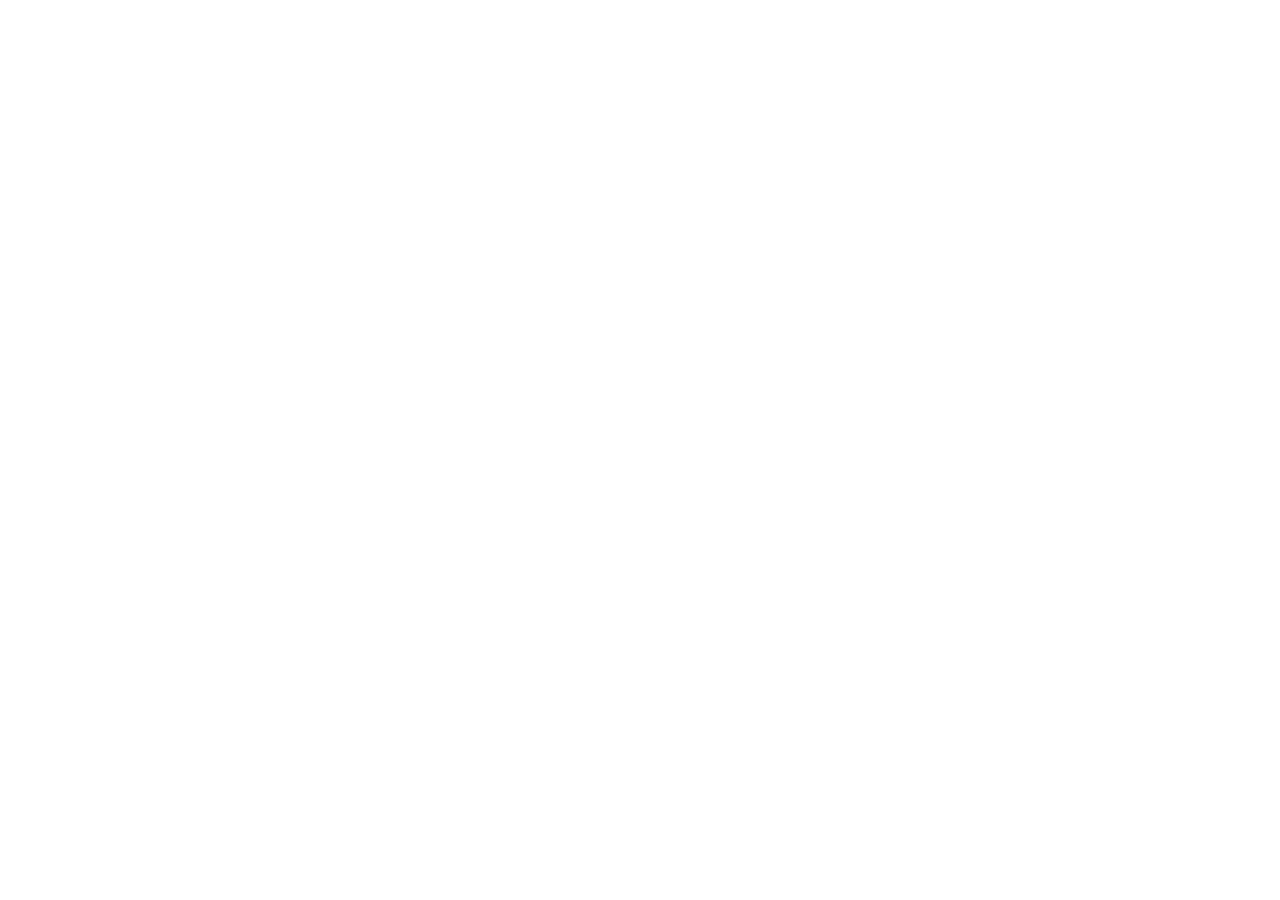
==== index.html @ ba4815c8 "Update index.html" ====
<!DOCTYPE html>
<html lang="en">
<head>
    <meta charset="UTF-8">
    <meta name="viewport" content="width=device-width, initial-scale=1.0">
    <title>AnimeVerse | Home</title>

    <link rel="stylesheet" href="css/style.css">
</head>
<body>

    <header>

    </header>

    <main>

    </main>

    <footer>

    </footer>

    <script src="js/app.js"></script>

</body>
</html>
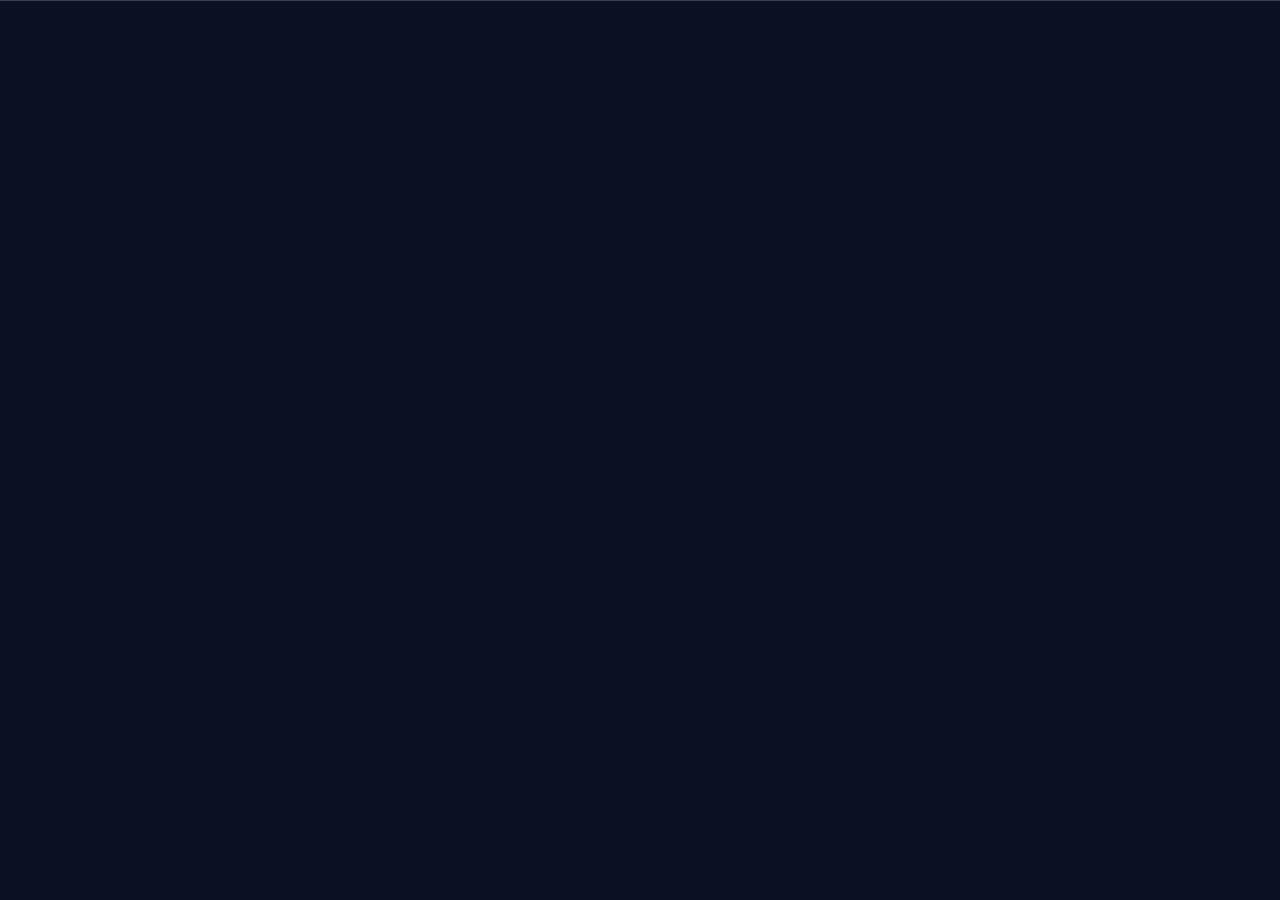
==== commit 91821dee: "Update index.html" ====
--- a/index.html
+++ b/index.html
@@ -6,6 +6,7 @@
     <title>AnimeVerse | Home</title>
 
     <link rel="stylesheet" href="css/style.css">
+<link rel="stylesheet" href="css/navbar.css">
 </head>
 <body>
 
--- a/css/style.css
+++ b/css/style.css
@@ -0,0 +1,117 @@
+/* ===================================
+   ANIMEVERSE - GLOBAL STYLES
+=================================== */
+
+/* Google Font */
+@import url('https://fonts.googleapis.com/css2?family=Poppins:wght@300;400;500;600;700;800&display=swap');
+
+/* Reset */
+
+*{
+    margin:0;
+    padding:0;
+    box-sizing:border-box;
+}
+
+/* Variables */
+
+:root{
+
+    --primary:#8B5CF6;
+    --primary-hover:#7C3AED;
+
+    --background:#0B1120;
+    --surface:#111827;
+    --surface-light:#1F2937;
+
+    --text:#F9FAFB;
+    --text-secondary:#9CA3AF;
+
+    --border:#374151;
+
+    --success:#10B981;
+    --danger:#EF4444;
+}
+
+/* Base */
+
+html{
+    scroll-behavior:smooth;
+}
+
+body{
+
+    font-family:'Poppins',sans-serif;
+
+    background:var(--background);
+
+    color:var(--text);
+
+    line-height:1.6;
+
+}
+
+/* Links */
+
+a{
+
+    text-decoration:none;
+
+    color:inherit;
+
+}
+
+/* Lists */
+
+ul{
+
+    list-style:none;
+
+}
+
+/* Images */
+
+img{
+
+    display:block;
+
+    width:100%;
+
+}
+
+/* Buttons */
+
+button{
+
+    cursor:pointer;
+
+    font-family:inherit;
+
+}
+
+/* Inputs */
+
+input,
+textarea,
+select,
+button{
+
+    outline:none;
+
+    border:none;
+
+    font-family:inherit;
+
+}
+
+/* Container */
+
+.container{
+
+    width:90%;
+
+    max-width:1400px;
+
+    margin:auto;
+
+}
--- a/css/navbar.css
+++ b/css/navbar.css
@@ -0,0 +1,209 @@
+/* ==========================================
+   ANIMEVERSE NAVBAR
+========================================== */
+
+header{
+    position:sticky;
+    top:0;
+    left:0;
+    width:100%;
+    z-index:1000;
+    background:rgba(11,17,32,.92);
+    backdrop-filter:blur(18px);
+    border-bottom:1px solid var(--border);
+}
+
+.navbar{
+
+    width:90%;
+    max-width:1400px;
+    height:80px;
+
+    margin:auto;
+
+    display:flex;
+    justify-content:space-between;
+    align-items:center;
+
+}
+
+/* ==========================
+   LOGO
+========================== */
+
+.logo{
+
+    font-size:2rem;
+    font-weight:700;
+
+    color:var(--primary);
+
+    letter-spacing:1px;
+
+    transition:.3s;
+
+}
+
+.logo:hover{
+
+    color:#A78BFA;
+
+    transform:scale(1.05);
+
+}
+
+/* ==========================
+   NAV LINKS
+========================== */
+
+.nav-links{
+
+    display:flex;
+    align-items:center;
+    gap:35px;
+
+}
+
+.nav-links li{
+
+    position:relative;
+
+}
+
+.nav-links a{
+
+    font-size:16px;
+
+    color:var(--text);
+
+    font-weight:500;
+
+    transition:.3s;
+
+}
+
+/* Hover */
+
+.nav-links a:hover{
+
+    color:var(--primary);
+
+}
+
+/* Underline */
+
+.nav-links a::after{
+
+    content:"";
+
+    position:absolute;
+
+    left:0;
+
+    bottom:-8px;
+
+    width:0;
+
+    height:2px;
+
+    background:var(--primary);
+
+    transition:.35s;
+
+}
+
+.nav-links a:hover::after{
+
+    width:100%;
+
+}
+
+/* Active Link */
+
+.nav-links a.active{
+
+    color:var(--primary);
+
+}
+
+/* ==========================
+   RIGHT SIDE
+========================== */
+
+.nav-right{
+
+    display:flex;
+
+    align-items:center;
+
+    gap:15px;
+
+}
+
+/* Login */
+
+.login-btn{
+
+    padding:10px 20px;
+
+    border:2px solid var(--primary);
+
+    border-radius:10px;
+
+    transition:.3s;
+
+}
+
+.login-btn:hover{
+
+    background:var(--primary);
+
+}
+
+/* Register */
+
+.register-btn{
+
+    padding:10px 22px;
+
+    background:var(--primary);
+
+    border-radius:10px;
+
+    transition:.3s;
+
+}
+
+.register-btn:hover{
+
+    background:var(--primary-hover);
+
+    transform:translateY(-2px);
+
+}
+
+/* ==========================
+   MOBILE MENU
+========================== */
+
+.menu-btn{
+
+    display:none;
+
+    font-size:30px;
+
+    cursor:pointer;
+
+}
+
+/* ==========================
+   SHADOW WHEN SCROLLING
+========================== */
+
+header.scrolled{
+
+    box-shadow:
+
+    0 15px 40px rgba(0,0,0,.35);
+
+}
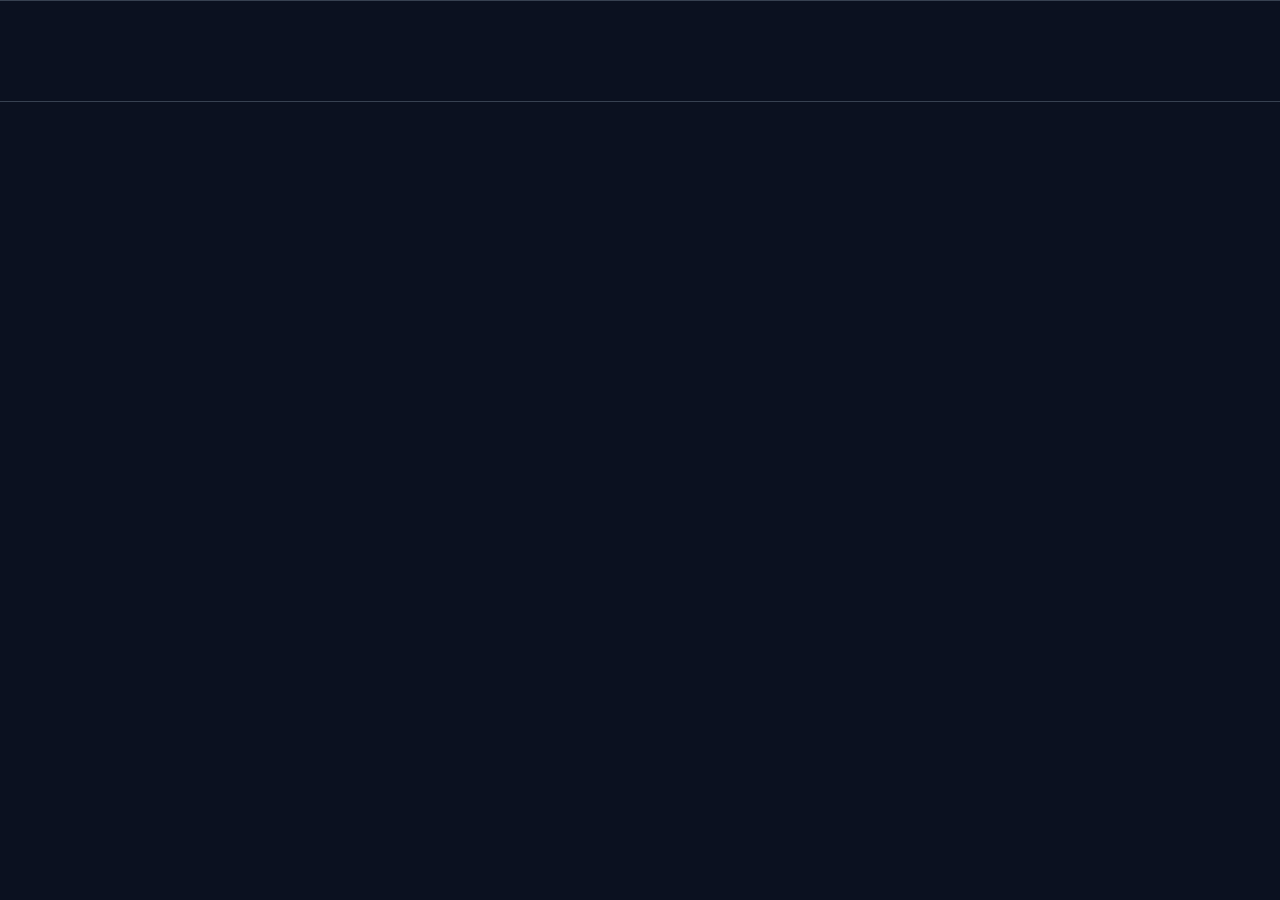
==== commit 09501109: "Update index.html" ====
--- a/index.html
+++ b/index.html
@@ -5,8 +5,9 @@
     <meta name="viewport" content="width=device-width, initial-scale=1.0">
     <title>AnimeVerse | Home</title>
 
-    <link rel="stylesheet" href="css/style.css">
+   <link rel="stylesheet" href="css/style.css">
 <link rel="stylesheet" href="css/navbar.css">
+<link rel="stylesheet" href="css/home.css">
 </head>
 <body>
 
--- a/css/home.css
+++ b/css/home.css
@@ -0,0 +1,283 @@
+/* ==========================================
+   HOME PAGE
+========================================== */
+
+/* HERO */
+
+.hero{
+
+    min-height:90vh;
+
+    display:flex;
+
+    justify-content:center;
+
+    align-items:center;
+
+    text-align:center;
+
+    padding:80px 20px;
+
+    background:
+    linear-gradient(
+    rgba(11,17,32,.85),
+    rgba(11,17,32,.92)),
+    url("../assets/images/hero/hero-bg.jpg");
+
+    background-size:cover;
+
+    background-position:center;
+
+}
+
+.hero-content{
+
+    max-width:850px;
+
+}
+
+.hero h1{
+
+    font-size:4rem;
+
+    line-height:1.1;
+
+    margin-bottom:20px;
+
+}
+
+.hero span{
+
+    color:var(--primary);
+
+}
+
+.hero p{
+
+    color:var(--text-secondary);
+
+    font-size:1.2rem;
+
+    margin-bottom:40px;
+
+}
+
+/* HERO BUTTONS */
+
+.hero-buttons{
+
+    display:flex;
+
+    justify-content:center;
+
+    gap:20px;
+
+    flex-wrap:wrap;
+
+}
+
+.primary-btn{
+
+    background:var(--primary);
+
+    padding:15px 35px;
+
+    border-radius:10px;
+
+    transition:.3s;
+
+}
+
+.primary-btn:hover{
+
+    background:var(--primary-hover);
+
+    transform:translateY(-3px);
+
+}
+
+.secondary-btn{
+
+    border:2px solid var(--primary);
+
+    padding:15px 35px;
+
+    border-radius:10px;
+
+    transition:.3s;
+
+}
+
+.secondary-btn:hover{
+
+    background:var(--primary);
+
+}
+
+/* ==========================================
+   SECTION TITLE
+========================================== */
+
+.section{
+
+    padding:80px 0;
+
+}
+
+.section-title{
+
+    font-size:2.2rem;
+
+    margin-bottom:40px;
+
+    text-align:center;
+
+}
+
+/* ==========================================
+   ANIME GRID
+========================================== */
+
+.anime-grid{
+
+    display:grid;
+
+    grid-template-columns:
+    repeat(auto-fit,minmax(240px,1fr));
+
+    gap:30px;
+
+}
+
+/* CARD */
+
+.anime-card{
+
+    background:var(--surface);
+
+    border-radius:15px;
+
+    overflow:hidden;
+
+    transition:.35s;
+
+    cursor:pointer;
+
+}
+
+.anime-card:hover{
+
+    transform:translateY(-8px);
+
+    box-shadow:
+
+    0 20px 40px rgba(0,0,0,.4);
+
+}
+
+.anime-card img{
+
+    height:340px;
+
+    object-fit:cover;
+
+}
+
+.card-content{
+
+    padding:18px;
+
+}
+
+.card-content h3{
+
+    margin-bottom:10px;
+
+}
+
+.card-content p{
+
+    color:var(--text-secondary);
+
+}
+
+/* ==========================================
+   FEATURED BANNER
+========================================== */
+
+.featured{
+
+    margin:100px auto;
+
+}
+
+.featured-banner{
+
+    background:linear-gradient(
+    90deg,
+    #7C3AED,
+    #4F46E5);
+
+    border-radius:20px;
+
+    padding:60px;
+
+    display:flex;
+
+    justify-content:space-between;
+
+    align-items:center;
+
+    gap:40px;
+
+}
+
+.featured-text{
+
+    flex:1;
+
+}
+
+.featured-text h2{
+
+    font-size:3rem;
+
+    margin-bottom:20px;
+
+}
+
+.featured-text p{
+
+    margin-bottom:25px;
+
+}
+
+.featured-image{
+
+    flex:1;
+
+}
+
+.featured-image img{
+
+    border-radius:15px;
+
+}
+
+/* ==========================================
+   FOOTER
+========================================== */
+
+footer{
+
+    margin-top:100px;
+
+    padding:40px;
+
+    text-align:center;
+
+    border-top:1px solid var(--border);
+
+    color:var(--text-secondary);
+
+}
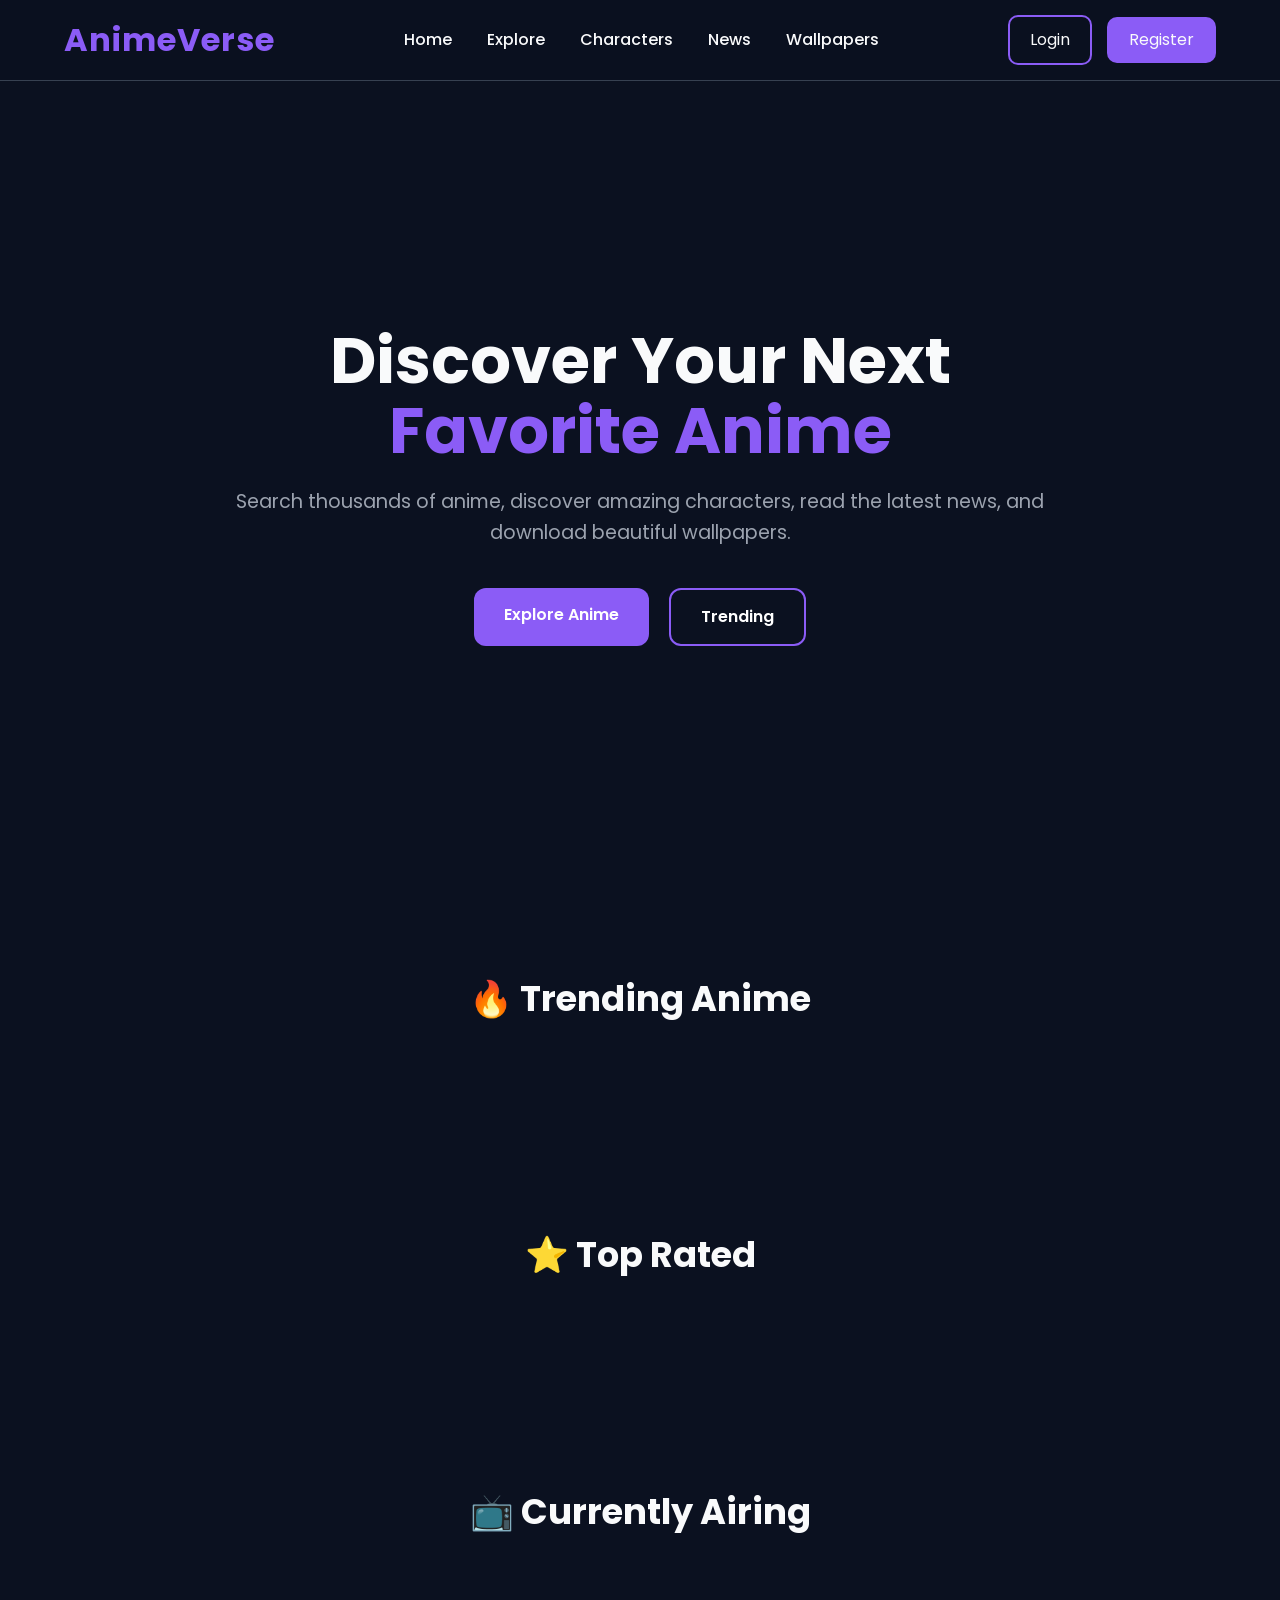
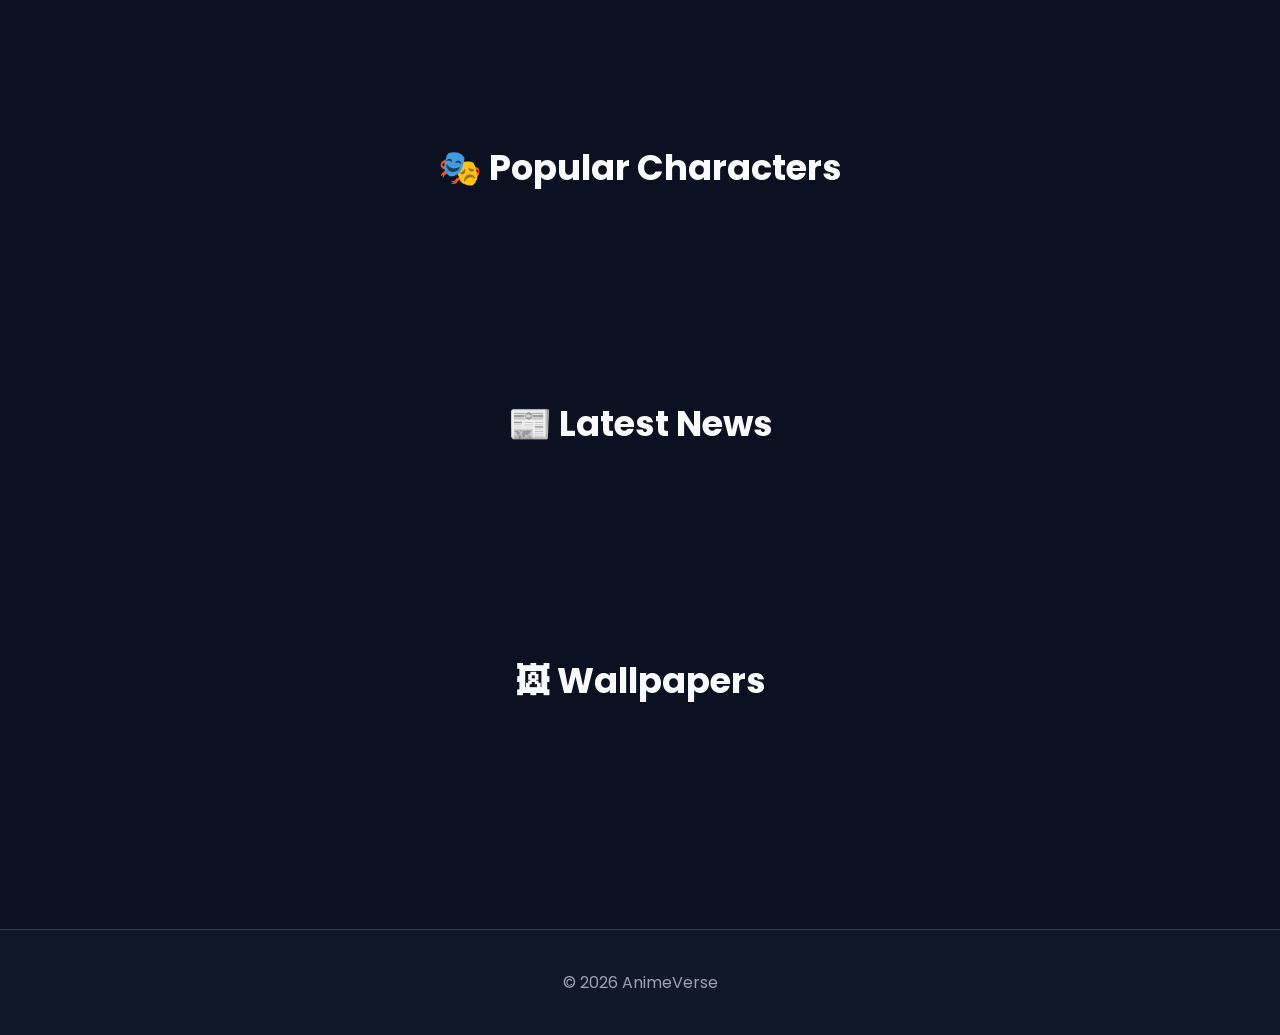
==== commit 22d9c856: "Update index.html" ====
--- a/index.html
+++ b/index.html
@@ -1,29 +1,264 @@
 <!DOCTYPE html>
 <html lang="en">
+
 <head>
-    <meta charset="UTF-8">
-    <meta name="viewport" content="width=device-width, initial-scale=1.0">
-    <title>AnimeVerse | Home</title>
-
-   <link rel="stylesheet" href="css/style.css">
+
+<meta charset="UTF-8">
+
+<meta name="viewport"
+content="width=device-width, initial-scale=1.0">
+
+<title>AnimeVerse</title>
+
+<link rel="stylesheet" href="css/variables.css">
+<link rel="stylesheet" href="css/style.css">
 <link rel="stylesheet" href="css/navbar.css">
 <link rel="stylesheet" href="css/home.css">
+<link rel="stylesheet" href="css/animations.css">
+<link rel="stylesheet" href="css/responsive.css">
+
 </head>
+
 <body>
 
-    <header>
-
-    </header>
-
-    <main>
-
-    </main>
-
-    <footer>
-
-    </footer>
-
-    <script src="js/app.js"></script>
+<header>
+
+<nav class="navbar">
+
+<a href="index.html" class="logo">
+
+AnimeVerse
+
+</a>
+
+<ul class="nav-links">
+
+<li><a href="index.html">Home</a></li>
+
+<li><a href="explore.html">Explore</a></li>
+
+<li><a href="characters.html">Characters</a></li>
+
+<li><a href="news.html">News</a></li>
+
+<li><a href="wallpapers.html">Wallpapers</a></li>
+
+</ul>
+
+<div class="nav-right">
+
+<a href="login.html" class="login-btn">
+
+Login
+
+</a>
+
+<a href="register.html"
+class="register-btn">
+
+Register
+
+</a>
+
+</div>
+
+</nav>
+
+</header>
+
+<main>
+
+<!-- HERO -->
+
+<section class="hero">
+
+<div class="hero-content">
+
+<h1>
+
+Discover Your Next
+
+<span>Favorite Anime</span>
+
+</h1>
+
+<p>
+
+Search thousands of anime, discover amazing characters,
+read the latest news, and download beautiful wallpapers.
+
+</p>
+
+<div class="hero-buttons">
+
+<a href="explore.html"
+class="btn btn-primary">
+
+Explore Anime
+
+</a>
+
+<a href="#trending"
+class="btn btn-outline">
+
+Trending
+
+</a>
+
+</div>
+
+</div>
+
+</section>
+
+<!-- TRENDING -->
+
+<section
+id="trending"
+class="section">
+
+<div class="container">
+
+<h2 class="section-title">
+
+🔥 Trending Anime
+
+</h2>
+
+<div
+id="trendingAnime"
+class="anime-grid">
+
+</div>
+
+</div>
+
+</section>
+
+<!-- TOP RATED -->
+
+<section class="section">
+
+<div class="container">
+
+<h2 class="section-title">
+
+⭐ Top Rated
+
+</h2>
+
+<div
+id="topAnime"
+class="anime-grid">
+
+</div>
+
+</div>
+
+</section>
+
+<!-- AIRING -->
+
+<section class="section">
+
+<div class="container">
+
+<h2 class="section-title">
+
+📺 Currently Airing
+
+</h2>
+
+<div
+id="airingAnime"
+class="anime-grid">
+
+</div>
+
+</div>
+
+</section>
+
+<!-- CHARACTERS -->
+
+<section class="section">
+
+<div class="container">
+
+<h2 class="section-title">
+
+🎭 Popular Characters
+
+</h2>
+
+<div
+id="characterGrid"
+class="character-grid">
+
+</div>
+
+</div>
+
+</section>
+
+<!-- NEWS -->
+
+<section class="section">
+
+<div class="container">
+
+<h2 class="section-title">
+
+📰 Latest News
+
+</h2>
+
+<div
+id="newsGrid"
+class="news-grid">
+
+</div>
+
+</div>
+
+</section>
+
+<!-- WALLPAPERS -->
+
+<section class="section">
+
+<div class="container">
+
+<h2 class="section-title">
+
+🖼 Wallpapers
+
+</h2>
+
+<div
+id="wallpaperGrid"
+class="wallpaper-grid">
+
+</div>
+
+</div>
+
+</section>
+
+</main>
+
+<footer>
+
+<p>
+
+© 2026 AnimeVerse
+
+</p>
+
+</footer>
+
+<script src="js/app.js"></script>
 
 </body>
+
 </html>
--- a/css/variables.css
+++ b/css/variables.css
@@ -0,0 +1,47 @@
+/* ==========================================
+   ANIMEVERSE VARIABLES
+========================================== */
+
+:root{
+
+    /* Primary */
+
+    --primary:#8B5CF6;
+    --primary-hover:#7C3AED;
+
+    /* Backgrounds */
+
+    --background:#0B1120;
+    --surface:#111827;
+    --surface-light:#1F2937;
+
+    /* Text */
+
+    --text:#F9FAFB;
+    --text-secondary:#9CA3AF;
+
+    /* Status */
+
+    --success:#22C55E;
+    --warning:#F59E0B;
+    --danger:#EF4444;
+
+    /* Borders */
+
+    --border:#374151;
+
+    /* Radius */
+
+    --radius-small:8px;
+    --radius:12px;
+    --radius-large:20px;
+
+    /* Shadows */
+
+    --shadow:
+        0 15px 35px rgba(0,0,0,.35);
+
+    /* Transition */
+
+    --transition:.3s ease;
+}
--- a/css/style.css
+++ b/css/style.css
@@ -1,8 +1,7 @@
-/* ===================================
-   ANIMEVERSE - GLOBAL STYLES
-=================================== */
-
-/* Google Font */
+/* ==========================================
+   ANIMEVERSE GLOBAL STYLES
+========================================== */
+
 @import url('https://fonts.googleapis.com/css2?family=Poppins:wght@300;400;500;600;700;800&display=swap');
 
 /* Reset */
@@ -13,26 +12,6 @@
     box-sizing:border-box;
 }
 
-/* Variables */
-
-:root{
-
-    --primary:#8B5CF6;
-    --primary-hover:#7C3AED;
-
-    --background:#0B1120;
-    --surface:#111827;
-    --surface-light:#1F2937;
-
-    --text:#F9FAFB;
-    --text-secondary:#9CA3AF;
-
-    --border:#374151;
-
-    --success:#10B981;
-    --danger:#EF4444;
-}
-
 /* Base */
 
 html{
@@ -40,78 +19,183 @@
 }
 
 body{
-
     font-family:'Poppins',sans-serif;
-
     background:var(--background);
-
     color:var(--text);
-
     line-height:1.6;
-
+    overflow-x:hidden;
+}
+
+/* Scrollbar */
+
+::-webkit-scrollbar{
+    width:10px;
+}
+
+::-webkit-scrollbar-track{
+    background:var(--background);
+}
+
+::-webkit-scrollbar-thumb{
+    background:var(--primary);
+    border-radius:10px;
+}
+
+::-webkit-scrollbar-thumb:hover{
+    background:var(--primary-hover);
+}
+
+/* Typography */
+
+h1,h2,h3,h4,h5,h6{
+    font-weight:700;
+}
+
+p{
+    color:var(--text-secondary);
 }
 
 /* Links */
 
 a{
-
     text-decoration:none;
-
     color:inherit;
-
 }
 
 /* Lists */
 
 ul{
-
     list-style:none;
-
 }
 
 /* Images */
 
 img{
-
     display:block;
-
-    width:100%;
-
+    max-width:100%;
 }
 
 /* Buttons */
 
 button{
-
     cursor:pointer;
-
+    border:none;
+    outline:none;
     font-family:inherit;
-
 }
 
 /* Inputs */
 
 input,
 textarea,
-select,
-button{
-
+select{
+    font-family:inherit;
+    border:none;
     outline:none;
-
-    border:none;
-
-    font-family:inherit;
-
 }
 
 /* Container */
 
 .container{
-
     width:90%;
-
     max-width:1400px;
-
     margin:auto;
-
-}
+}
+
+/* Sections */
+
+section{
+    padding:80px 0;
+}
+
+/* Headings */
+
+.section-title{
+    text-align:center;
+    font-size:2.8rem;
+    margin-bottom:50px;
+}
+
+/* Cards */
+
+.card{
+    background:var(--surface);
+    border-radius:var(--radius-large);
+    box-shadow:var(--shadow);
+    transition:var(--transition);
+}
+
+.card:hover{
+    transform:translateY(-8px);
+}
+
+/* Buttons */
+
+.btn{
+    display:inline-block;
+    padding:14px 30px;
+    border-radius:var(--radius);
+    transition:var(--transition);
+    font-weight:600;
+}
+
+.btn-primary{
+    background:var(--primary);
+    color:white;
+}
+
+.btn-primary:hover{
+    background:var(--primary-hover);
+}
+
+.btn-outline{
+    border:2px solid var(--primary);
+    color:white;
+}
+
+.btn-outline:hover{
+    background:var(--primary);
+}
+
+/* Utility Classes */
+
+.text-center{
+    text-align:center;
+}
+
+.hidden{
+    display:none;
+}
+
+.flex{
+    display:flex;
+}
+
+.grid{
+    display:grid;
+}
+
+.mt-1{margin-top:10px;}
+.mt-2{margin-top:20px;}
+.mt-3{margin-top:30px;}
+.mt-4{margin-top:40px;}
+.mt-5{margin-top:50px;}
+
+.mb-1{margin-bottom:10px;}
+.mb-2{margin-bottom:20px;}
+.mb-3{margin-bottom:30px;}
+.mb-4{margin-bottom:40px;}
+.mb-5{margin-bottom:50px;}
+
+/* Footer */
+
+footer{
+    padding:40px 20px;
+    text-align:center;
+    border-top:1px solid var(--border);
+    background:var(--surface);
+}
+
+footer p{
+    color:var(--text-secondary);
+}
--- a/css/animations.css
+++ b/css/animations.css
@@ -0,0 +1,77 @@
+/* ==========================================
+   ANIMATIONS
+========================================== */
+
+@keyframes fadeIn{
+
+    from{
+
+        opacity:0;
+
+    }
+
+    to{
+
+        opacity:1;
+
+    }
+
+}
+
+@keyframes slideUp{
+
+    from{
+
+        opacity:0;
+
+        transform:translateY(40px);
+
+    }
+
+    to{
+
+        opacity:1;
+
+        transform:translateY(0);
+
+    }
+
+}
+
+@keyframes zoomIn{
+
+    from{
+
+        transform:scale(.8);
+
+        opacity:0;
+
+    }
+
+    to{
+
+        transform:scale(1);
+
+        opacity:1;
+
+    }
+
+}
+
+.fade-in{
+
+    animation:fadeIn .8s ease;
+
+}
+
+.slide-up{
+
+    animation:slideUp .8s ease;
+
+}
+
+.zoom-in{
+
+    animation:zoomIn .6s ease;
+
+}
--- a/css/responsive.css
+++ b/css/responsive.css
@@ -0,0 +1,125 @@
+/* ==========================================
+   RESPONSIVE
+========================================== */
+
+@media(max-width:992px){
+
+.nav-links{
+
+    gap:20px;
+
+}
+
+.hero h1{
+
+    font-size:3rem;
+
+}
+
+.featured-card{
+
+    grid-template-columns:1fr;
+
+}
+
+.anime-details{
+
+    grid-template-columns:1fr;
+
+}
+
+.profile-header{
+
+    flex-direction:column;
+
+    text-align:center;
+
+}
+
+}
+
+@media(max-width:768px){
+
+.navbar{
+
+    flex-direction:column;
+
+    height:auto;
+
+    padding:20px 0;
+
+}
+
+.nav-links{
+
+    flex-direction:column;
+
+    gap:20px;
+
+    margin:20px 0;
+
+}
+
+.nav-right{
+
+    width:100%;
+
+    justify-content:center;
+
+}
+
+.hero h1{
+
+    font-size:2.4rem;
+
+}
+
+.hero-buttons{
+
+    flex-direction:column;
+
+}
+
+.search-box{
+
+    flex-direction:column;
+
+}
+
+.wallpaper-search{
+
+    flex-direction:column;
+
+}
+
+.newsletter form{
+
+    flex-direction:column;
+
+}
+
+}
+
+@media(max-width:500px){
+
+.hero h1{
+
+    font-size:2rem;
+
+}
+
+.section-title{
+
+    font-size:1.8rem;
+
+}
+
+.profile-avatar img{
+
+    width:140px;
+
+    height:140px;
+
+}
+
+}
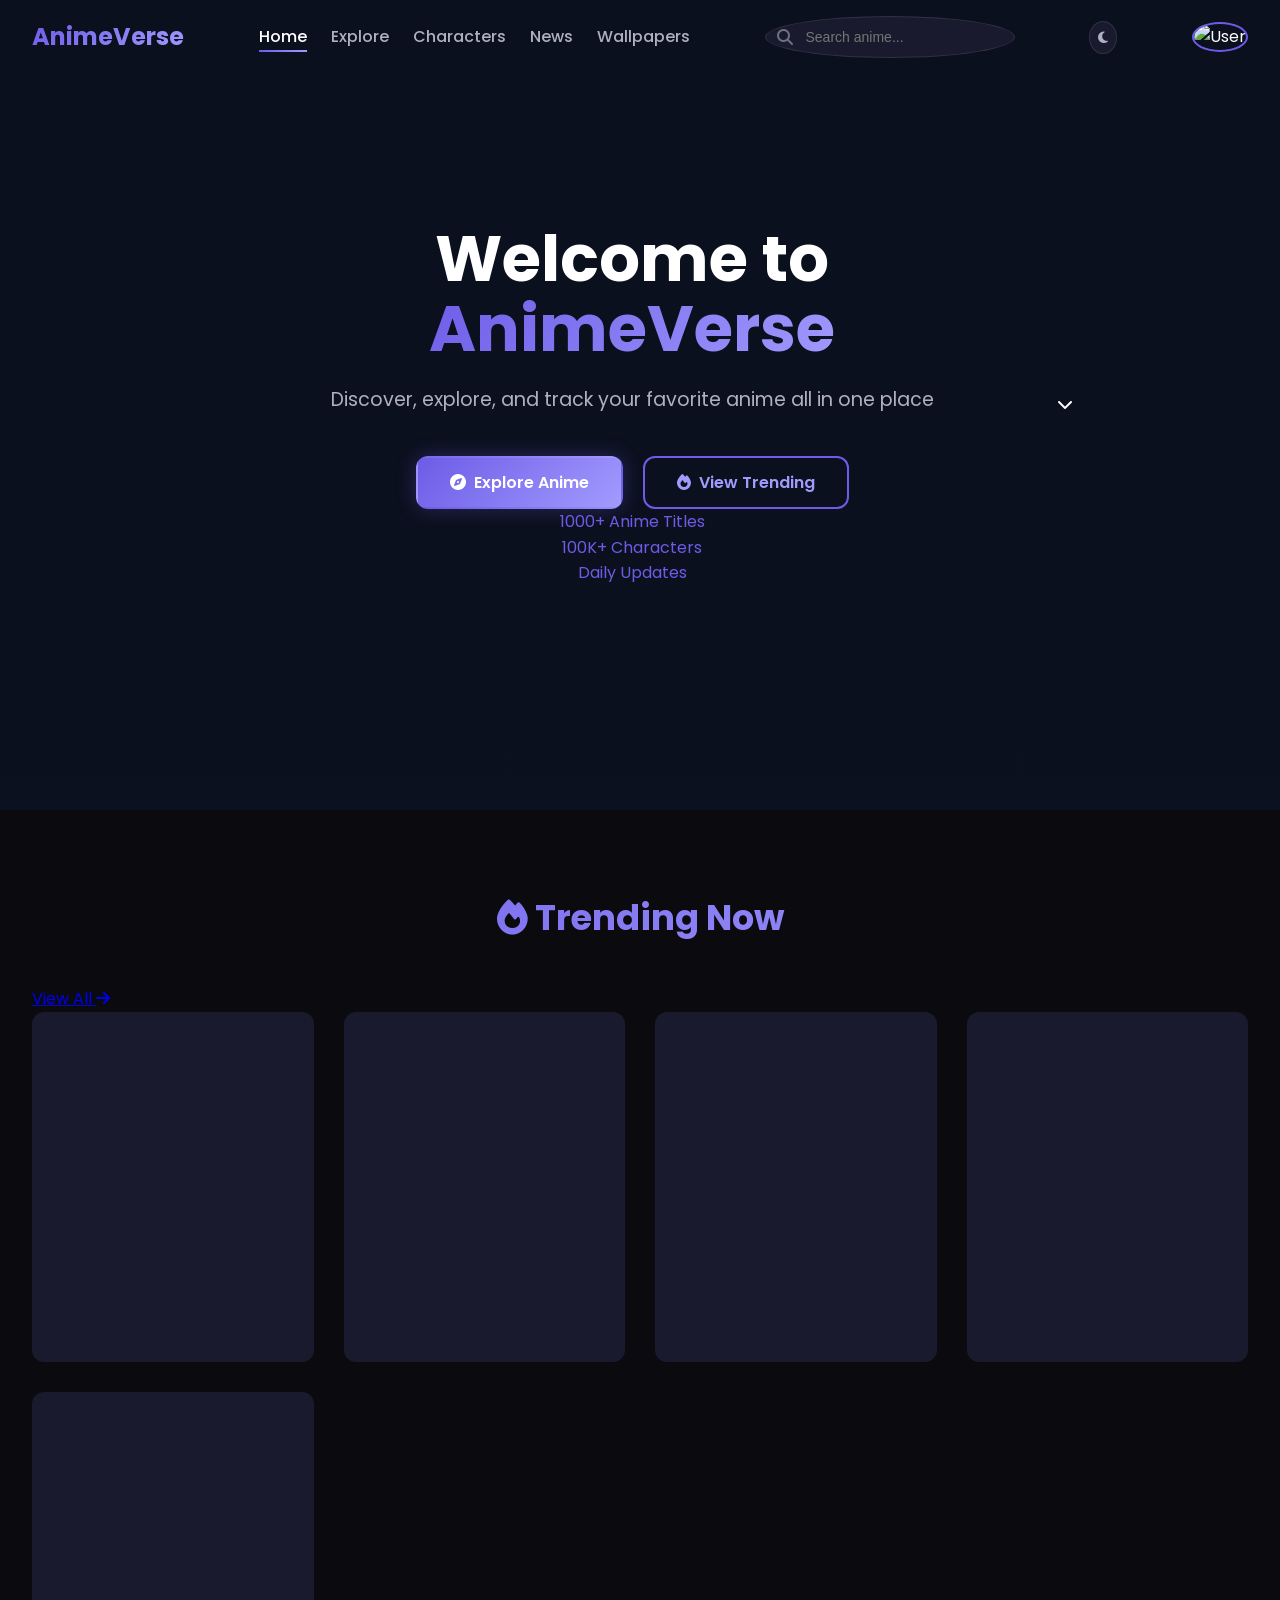
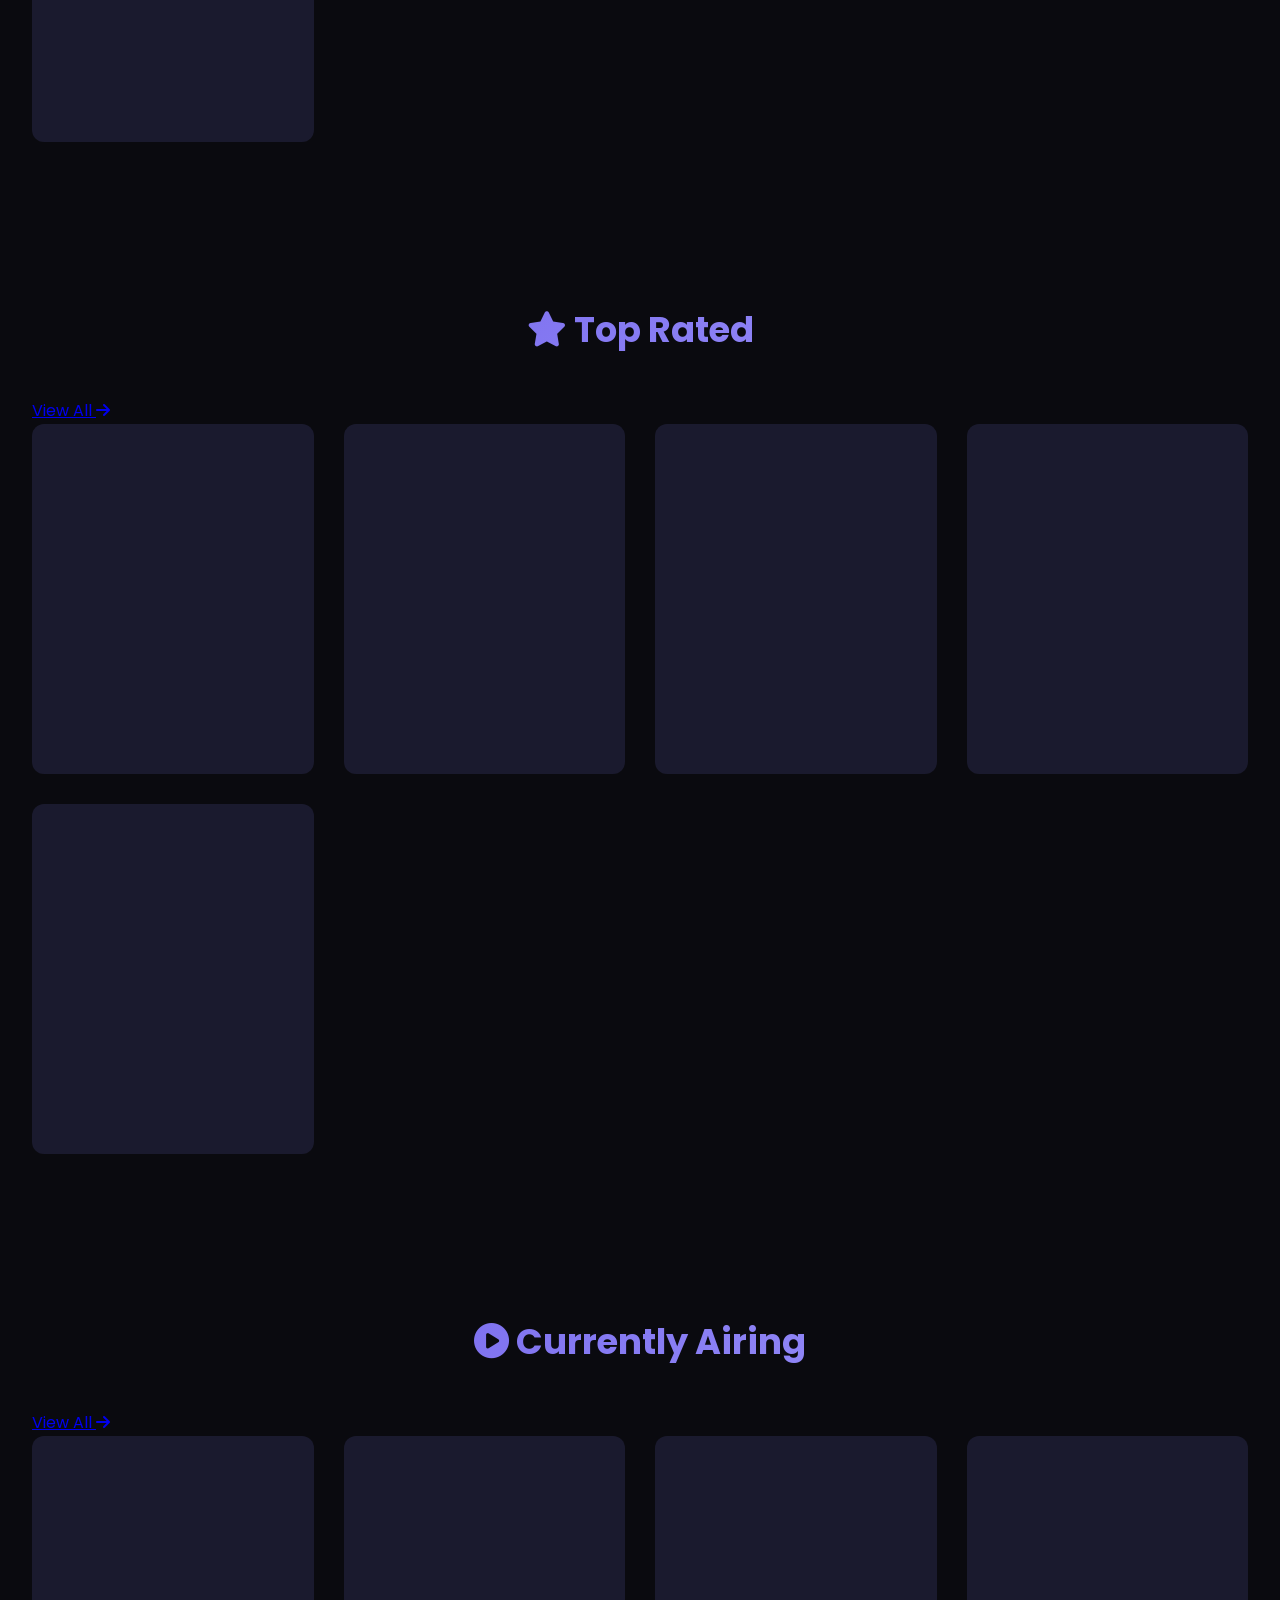
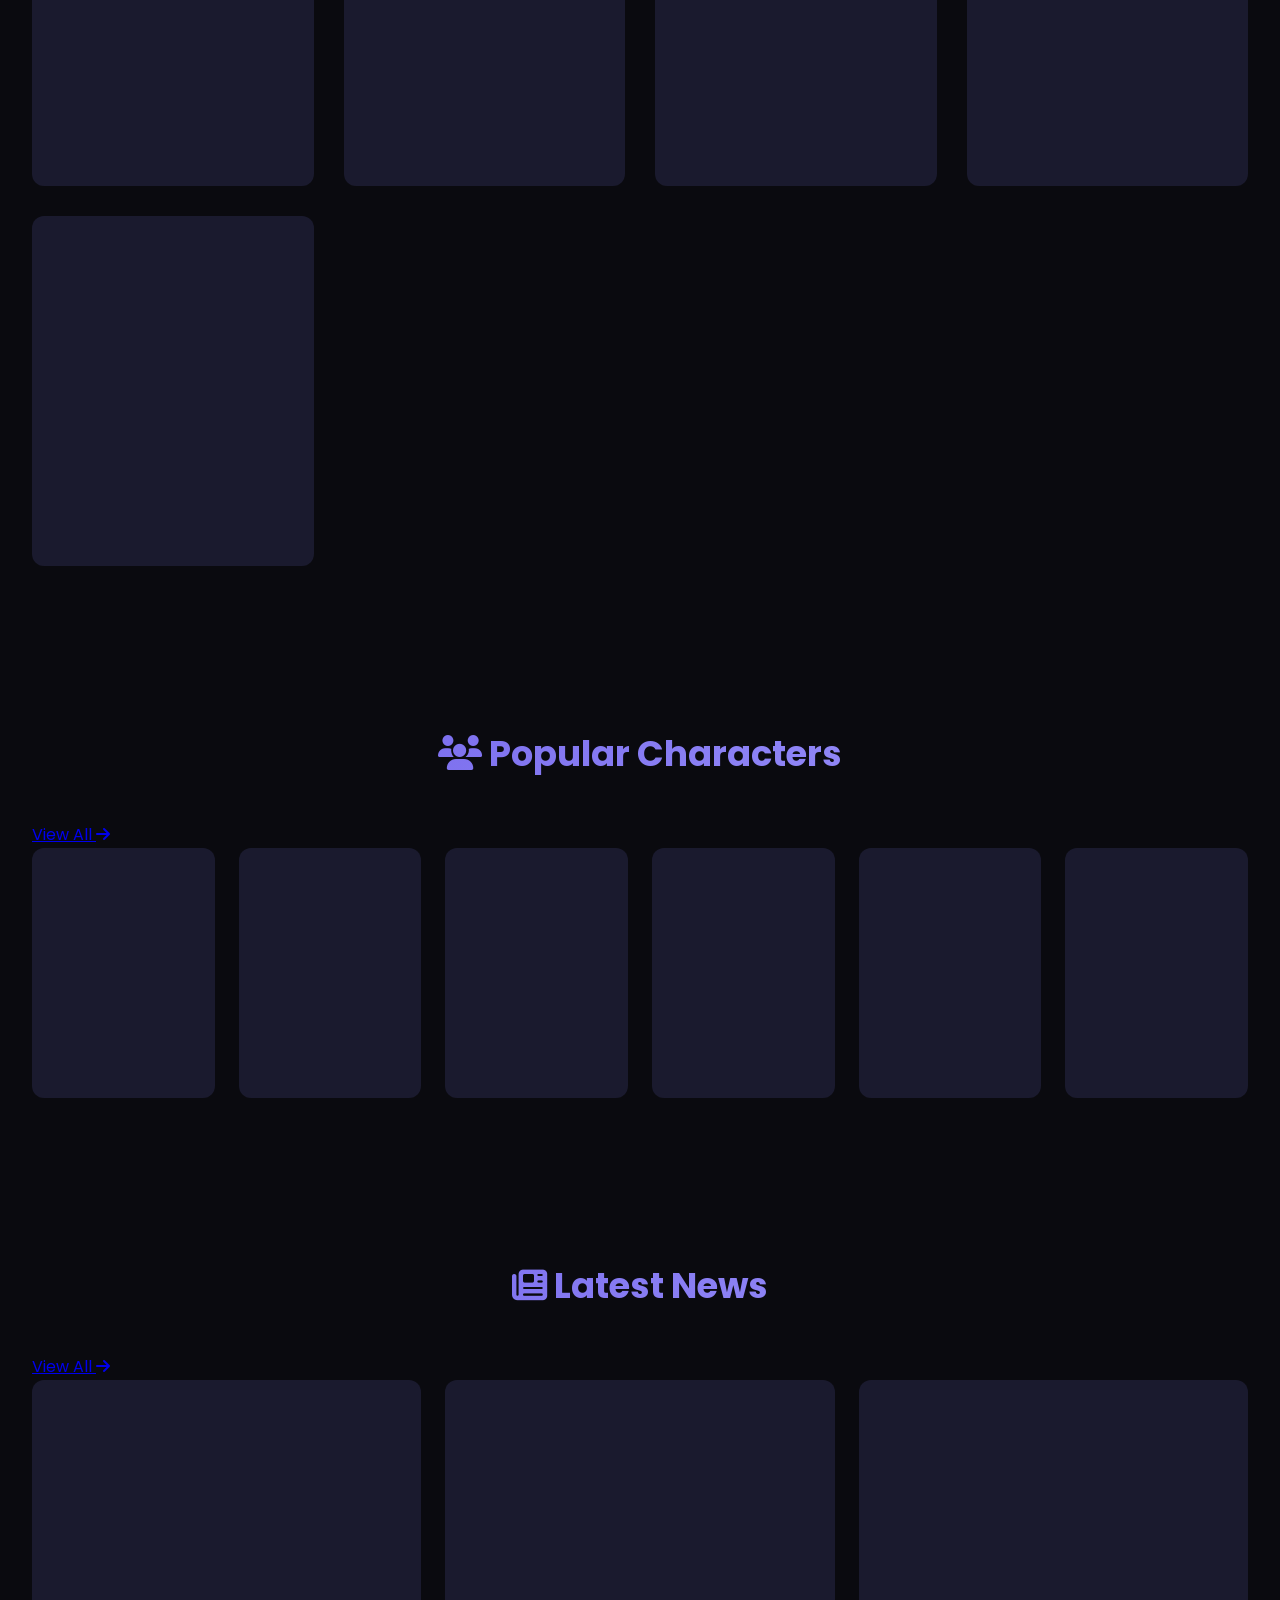
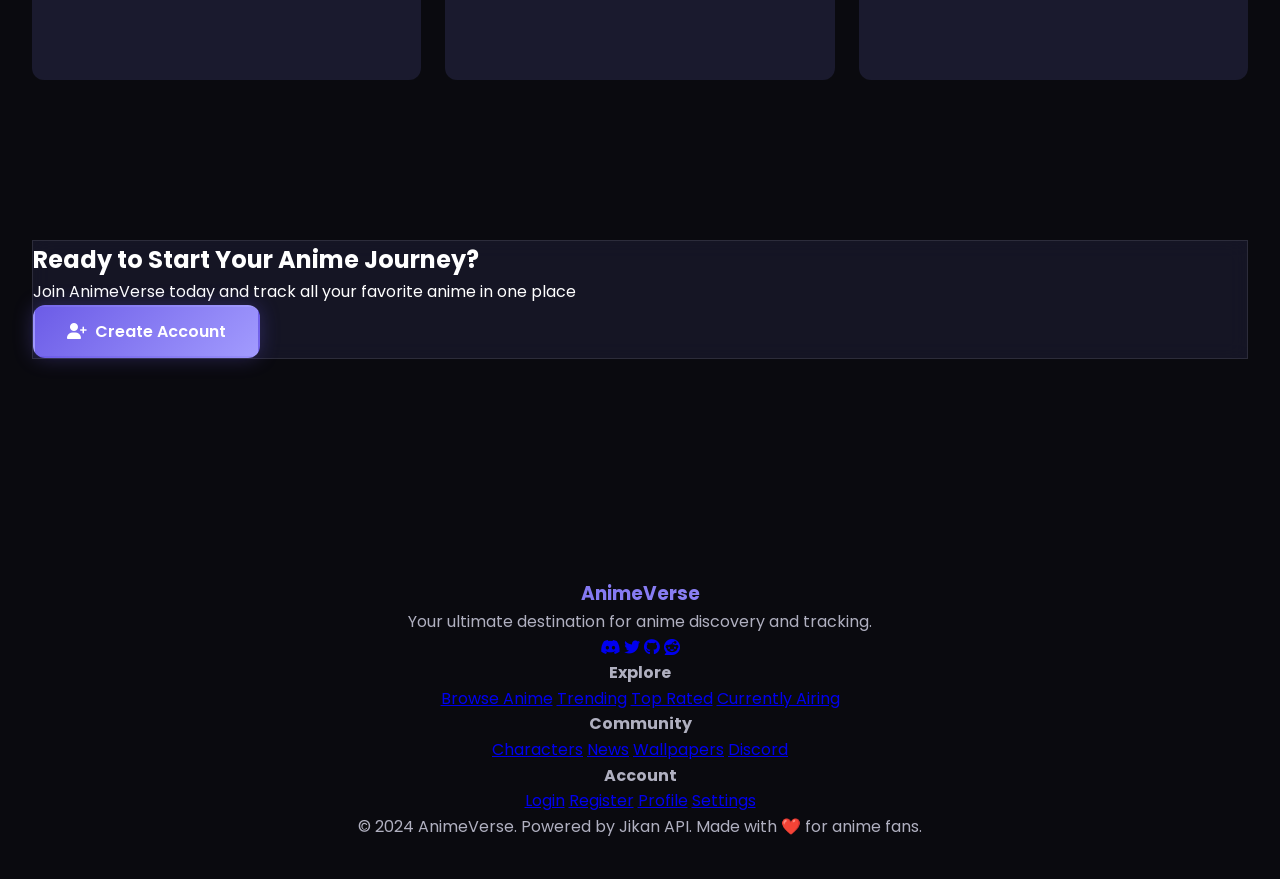
==== commit 7f7671c0: "Update index.html" ====
--- a/index.html
+++ b/index.html
@@ -1,264 +1,285 @@
 <!DOCTYPE html>
 <html lang="en">
-
 <head>
-
-<meta charset="UTF-8">
-
-<meta name="viewport"
-content="width=device-width, initial-scale=1.0">
-
-<title>AnimeVerse</title>
-
-<link rel="stylesheet" href="css/variables.css">
-<link rel="stylesheet" href="css/style.css">
-<link rel="stylesheet" href="css/navbar.css">
-<link rel="stylesheet" href="css/home.css">
-<link rel="stylesheet" href="css/animations.css">
-<link rel="stylesheet" href="css/responsive.css">
-
+    <meta charset="UTF-8">
+    <meta name="viewport" content="width=device-width, initial-scale=1.0">
+    <meta name="description" content="AnimeVerse - Discover, explore, and track your favorite anime">
+    <title>AnimeVerse - Discover Anime</title>
+    
+    <!-- Google Fonts -->
+    <link rel="preconnect" href="https://fonts.googleapis.com">
+    <link rel="preconnect" href="https://fonts.gstatic.com" crossorigin>
+    <link href="https://fonts.googleapis.com/css2?family=Poppins:wght@300;400;500;600;700;800&family=Inter:wght@300;400;500;600;700&display=swap" rel="stylesheet">
+    
+    <!-- Font Awesome Icons -->
+    <link rel="stylesheet" href="https://cdnjs.cloudflare.com/ajax/libs/font-awesome/6.5.1/css/all.min.css">
+    
+    <!-- Custom CSS -->
+    <link rel="stylesheet" href="css/variables.css">
+    <link rel="stylesheet" href="css/style.css">
+    <link rel="stylesheet" href="css/navbar.css">
+    <link rel="stylesheet" href="css/home.css">
+    <link rel="stylesheet" href="css/animations.css">
+    <link rel="stylesheet" href="css/responsive.css">
+    
+    <!-- Favicon -->
+    <link rel="icon" type="image/x-icon" href="favicon.ico">
 </head>
-
 <body>
-
-<header>
-
-<nav class="navbar">
-
-<a href="index.html" class="logo">
-
-AnimeVerse
-
-</a>
-
-<ul class="nav-links">
-
-<li><a href="index.html">Home</a></li>
-
-<li><a href="explore.html">Explore</a></li>
-
-<li><a href="characters.html">Characters</a></li>
-
-<li><a href="news.html">News</a></li>
-
-<li><a href="wallpapers.html">Wallpapers</a></li>
-
-</ul>
-
-<div class="nav-right">
-
-<a href="login.html" class="login-btn">
-
-Login
-
-</a>
-
-<a href="register.html"
-class="register-btn">
-
-Register
-
-</a>
-
-</div>
-
-</nav>
-
-</header>
-
-<main>
-
-<!-- HERO -->
-
-<section class="hero">
-
-<div class="hero-content">
-
-<h1>
-
-Discover Your Next
-
-<span>Favorite Anime</span>
-
-</h1>
-
-<p>
-
-Search thousands of anime, discover amazing characters,
-read the latest news, and download beautiful wallpapers.
-
-</p>
-
-<div class="hero-buttons">
-
-<a href="explore.html"
-class="btn btn-primary">
-
-Explore Anime
-
-</a>
-
-<a href="#trending"
-class="btn btn-outline">
-
-Trending
-
-</a>
-
-</div>
-
-</div>
-
-</section>
-
-<!-- TRENDING -->
-
-<section
-id="trending"
-class="section">
-
-<div class="container">
-
-<h2 class="section-title">
-
-🔥 Trending Anime
-
-</h2>
-
-<div
-id="trendingAnime"
-class="anime-grid">
-
-</div>
-
-</div>
-
-</section>
-
-<!-- TOP RATED -->
-
-<section class="section">
-
-<div class="container">
-
-<h2 class="section-title">
-
-⭐ Top Rated
-
-</h2>
-
-<div
-id="topAnime"
-class="anime-grid">
-
-</div>
-
-</div>
-
-</section>
-
-<!-- AIRING -->
-
-<section class="section">
-
-<div class="container">
-
-<h2 class="section-title">
-
-📺 Currently Airing
-
-</h2>
-
-<div
-id="airingAnime"
-class="anime-grid">
-
-</div>
-
-</div>
-
-</section>
-
-<!-- CHARACTERS -->
-
-<section class="section">
-
-<div class="container">
-
-<h2 class="section-title">
-
-🎭 Popular Characters
-
-</h2>
-
-<div
-id="characterGrid"
-class="character-grid">
-
-</div>
-
-</div>
-
-</section>
-
-<!-- NEWS -->
-
-<section class="section">
-
-<div class="container">
-
-<h2 class="section-title">
-
-📰 Latest News
-
-</h2>
-
-<div
-id="newsGrid"
-class="news-grid">
-
-</div>
-
-</div>
-
-</section>
-
-<!-- WALLPAPERS -->
-
-<section class="section">
-
-<div class="container">
-
-<h2 class="section-title">
-
-🖼 Wallpapers
-
-</h2>
-
-<div
-id="wallpaperGrid"
-class="wallpaper-grid">
-
-</div>
-
-</div>
-
-</section>
-
-</main>
-
-<footer>
-
-<p>
-
-© 2026 AnimeVerse
-
-</p>
-
-</footer>
-
-<script src="js/app.js"></script>
-
+    <!-- Navigation -->
+    <nav class="navbar" id="navbar">
+        <div class="navbar-container">
+            <a href="index.html" class="navbar-brand">
+                <img src="assets/images/logos/logo.png" alt="AnimeVerse" class="navbar-logo" onerror="this.style.display='none'">
+                <span class="brand-text">AnimeVerse</span>
+            </a>
+            
+            <ul class="navbar-links" id="navLinks">
+                <li><a href="index.html" class="active">Home</a></li>
+                <li><a href="explore.html">Explore</a></li>
+                <li><a href="characters.html">Characters</a></li>
+                <li><a href="news.html">News</a></li>
+                <li><a href="wallpapers.html">Wallpapers</a></li>
+            </ul>
+            
+            <div class="navbar-search">
+                <i class="fas fa-search search-icon"></i>
+                <input type="text" class="search-input" placeholder="Search anime..." id="navSearch">
+            </div>
+            
+            <button class="theme-toggle" id="themeToggle" aria-label="Toggle theme">
+                <i class="fas fa-moon"></i>
+            </button>
+            
+            <div class="user-menu" id="userMenu">
+                <img src="assets/images/avatars/default.png" alt="User" class="user-avatar" id="userAvatar" onclick="window.location.href='login.html'">
+            </div>
+            
+            <button class="navbar-toggle" id="navToggle" aria-label="Toggle navigation">
+                <span></span>
+                <span></span>
+                <span></span>
+            </button>
+        </div>
+    </nav>
+
+    <!-- Hero Section -->
+    <section class="hero" id="hero">
+        <div class="hero-background">
+            <div class="hero-overlay"></div>
+            <div class="hero-slider" id="heroSlider"></div>
+        </div>
+        
+        <div class="hero-content">
+            <div class="container">
+                <h1 class="hero-title">
+                    Welcome to <span class="text-gradient">AnimeVerse</span>
+                </h1>
+                <p class="hero-subtitle">
+                    Discover, explore, and track your favorite anime all in one place
+                </p>
+                <div class="hero-buttons">
+                    <a href="explore.html" class="btn btn-primary">
+                        <i class="fas fa-compass"></i> Explore Anime
+                    </a>
+                    <a href="#trending" class="btn btn-secondary">
+                        <i class="fas fa-fire"></i> View Trending
+                    </a>
+                </div>
+                
+                <!-- Hero Stats -->
+                <div class="hero-stats">
+                    <div class="stat-item">
+                        <span class="stat-number" id="statAnime">1000+</span>
+                        <span class="stat-label">Anime Titles</span>
+                    </div>
+                    <div class="stat-item">
+                        <span class="stat-number">100K+</span>
+                        <span class="stat-label">Characters</span>
+                    </div>
+                    <div class="stat-item">
+                        <span class="stat-number">Daily</span>
+                        <span class="stat-label">Updates</span>
+                    </div>
+                </div>
+            </div>
+        </div>
+        
+        <!-- Scroll Indicator -->
+        <div class="scroll-indicator">
+            <i class="fas fa-chevron-down"></i>
+        </div>
+    </section>
+
+    <!-- Trending Section -->
+    <section class="section trending" id="trending">
+        <div class="container">
+            <div class="section-header">
+                <h2 class="section-title">
+                    <i class="fas fa-fire"></i> Trending Now
+                </h2>
+                <a href="explore.html?sort=trending" class="view-all">
+                    View All <i class="fas fa-arrow-right"></i>
+                </a>
+            </div>
+            <div class="anime-grid grid grid-5" id="trendingGrid">
+                <!-- Loading skeletons -->
+                <div class="skeleton" style="height: 350px;"></div>
+                <div class="skeleton" style="height: 350px;"></div>
+                <div class="skeleton" style="height: 350px;"></div>
+                <div class="skeleton" style="height: 350px;"></div>
+                <div class="skeleton" style="height: 350px;"></div>
+            </div>
+        </div>
+    </section>
+
+    <!-- Top Rated Section -->
+    <section class="section top-rated">
+        <div class="container">
+            <div class="section-header">
+                <h2 class="section-title">
+                    <i class="fas fa-star"></i> Top Rated
+                </h2>
+                <a href="explore.html?sort=rating" class="view-all">
+                    View All <i class="fas fa-arrow-right"></i>
+                </a>
+            </div>
+            <div class="anime-grid grid grid-5" id="topRatedGrid">
+                <!-- Loading skeletons -->
+                <div class="skeleton" style="height: 350px;"></div>
+                <div class="skeleton" style="height: 350px;"></div>
+                <div class="skeleton" style="height: 350px;"></div>
+                <div class="skeleton" style="height: 350px;"></div>
+                <div class="skeleton" style="height: 350px;"></div>
+            </div>
+        </div>
+    </section>
+
+    <!-- Currently Airing Section -->
+    <section class="section airing">
+        <div class="container">
+            <div class="section-header">
+                <h2 class="section-title">
+                    <i class="fas fa-play-circle"></i> Currently Airing
+                </h2>
+                <a href="explore.html?status=airing" class="view-all">
+                    View All <i class="fas fa-arrow-right"></i>
+                </a>
+            </div>
+            <div class="anime-grid grid grid-5" id="airingGrid">
+                <!-- Loading skeletons -->
+                <div class="skeleton" style="height: 350px;"></div>
+                <div class="skeleton" style="height: 350px;"></div>
+                <div class="skeleton" style="height: 350px;"></div>
+                <div class="skeleton" style="height: 350px;"></div>
+                <div class="skeleton" style="height: 350px;"></div>
+            </div>
+        </div>
+    </section>
+
+    <!-- Popular Characters Section -->
+    <section class="section characters">
+        <div class="container">
+            <div class="section-header">
+                <h2 class="section-title">
+                    <i class="fas fa-users"></i> Popular Characters
+                </h2>
+                <a href="characters.html" class="view-all">
+                    View All <i class="fas fa-arrow-right"></i>
+                </a>
+            </div>
+            <div class="characters-grid grid grid-6" id="charactersGrid">
+                <!-- Loading skeletons -->
+                <div class="skeleton" style="height: 250px;"></div>
+                <div class="skeleton" style="height: 250px;"></div>
+                <div class="skeleton" style="height: 250px;"></div>
+                <div class="skeleton" style="height: 250px;"></div>
+                <div class="skeleton" style="height: 250px;"></div>
+                <div class="skeleton" style="height: 250px;"></div>
+            </div>
+        </div>
+    </section>
+
+    <!-- Latest News Section -->
+    <section class="section news">
+        <div class="container">
+            <div class="section-header">
+                <h2 class="section-title">
+                    <i class="fas fa-newspaper"></i> Latest News
+                </h2>
+                <a href="news.html" class="view-all">
+                    View All <i class="fas fa-arrow-right"></i>
+                </a>
+            </div>
+            <div class="news-grid grid grid-3" id="newsGrid">
+                <!-- Loading skeletons -->
+                <div class="skeleton" style="height: 300px;"></div>
+                <div class="skeleton" style="height: 300px;"></div>
+                <div class="skeleton" style="height: 300px;"></div>
+            </div>
+        </div>
+    </section>
+
+    <!-- CTA Section -->
+    <section class="section cta">
+        <div class="container">
+            <div class="cta-content glass">
+                <h2>Ready to Start Your Anime Journey?</h2>
+                <p>Join AnimeVerse today and track all your favorite anime in one place</p>
+                <a href="register.html" class="btn btn-primary">
+                    <i class="fas fa-user-plus"></i> Create Account
+                </a>
+            </div>
+        </div>
+    </section>
+
+    <!-- Footer -->
+    <footer class="footer">
+        <div class="container">
+            <div class="footer-content">
+                <div class="footer-brand">
+                    <h3 class="text-gradient">AnimeVerse</h3>
+                    <p>Your ultimate destination for anime discovery and tracking.</p>
+                    <div class="social-links">
+                        <a href="#" aria-label="Discord"><i class="fab fa-discord"></i></a>
+                        <a href="#" aria-label="Twitter"><i class="fab fa-twitter"></i></a>
+                        <a href="#" aria-label="GitHub"><i class="fab fa-github"></i></a>
+                        <a href="#" aria-label="Reddit"><i class="fab fa-reddit"></i></a>
+                    </div>
+                </div>
+                <div class="footer-links">
+                    <h4>Explore</h4>
+                    <a href="explore.html">Browse Anime</a>
+                    <a href="explore.html?sort=trending">Trending</a>
+                    <a href="explore.html?sort=rating">Top Rated</a>
+                    <a href="explore.html?status=airing">Currently Airing</a>
+                </div>
+                <div class="footer-links">
+                    <h4>Community</h4>
+                    <a href="characters.html">Characters</a>
+                    <a href="news.html">News</a>
+                    <a href="wallpapers.html">Wallpapers</a>
+                    <a href="#">Discord</a>
+                </div>
+                <div class="footer-links">
+                    <h4>Account</h4>
+                    <a href="login.html">Login</a>
+                    <a href="register.html">Register</a>
+                    <a href="profile.html">Profile</a>
+                    <a href="#">Settings</a>
+                </div>
+            </div>
+            <div class="footer-bottom">
+                <p>&copy; 2024 AnimeVerse. Powered by Jikan API. Made with ❤️ for anime fans.</p>
+            </div>
+        </div>
+    </footer>
+
+    <!-- Scripts -->
+    <script src="js/app.js"></script>
+    <script src="js/anime.js"></script>
+    <script src="js/navbar.js"></script>
+    <script src="js/slider.js"></script>
+    <script src="js/theme.js"></script>
 </body>
-
 </html>
--- a/css/variables.css
+++ b/css/variables.css
@@ -1,47 +1,81 @@
-/* ==========================================
-   ANIMEVERSE VARIABLES
-========================================== */
-
-:root{
-
-    /* Primary */
-
-    --primary:#8B5CF6;
-    --primary-hover:#7C3AED;
-
-    /* Backgrounds */
-
-    --background:#0B1120;
-    --surface:#111827;
-    --surface-light:#1F2937;
-
-    /* Text */
-
-    --text:#F9FAFB;
-    --text-secondary:#9CA3AF;
-
-    /* Status */
-
-    --success:#22C55E;
-    --warning:#F59E0B;
-    --danger:#EF4444;
-
-    /* Borders */
-
-    --border:#374151;
-
-    /* Radius */
-
-    --radius-small:8px;
-    --radius:12px;
-    --radius-large:20px;
-
+:root {
+    /* Primary Colors */
+    --primary: #6c5ce7;
+    --primary-light: #a29bfe;
+    --primary-dark: #4834d4;
+    
+    /* Secondary Colors */
+    --secondary: #00cec9;
+    --secondary-light: #81ecec;
+    
+    /* Accent Colors */
+    --accent: #fd79a8;
+    --accent-light: #fab1a0;
+    
+    /* Background Colors */
+    --bg-primary: #0a0a0f;
+    --bg-secondary: #12121a;
+    --bg-card: #1a1a2e;
+    --bg-card-hover: #222240;
+    --bg-glass: rgba(26, 26, 46, 0.7);
+    
+    /* Text Colors */
+    --text-primary: #ffffff;
+    --text-secondary: #b0b0c0;
+    --text-muted: #707080;
+    
+    /* Gradients */
+    --gradient-primary: linear-gradient(135deg, #6c5ce7, #a29bfe);
+    --gradient-secondary: linear-gradient(135deg, #00cec9, #81ecec);
+    --gradient-accent: linear-gradient(135deg, #fd79a8, #fab1a0);
+    --gradient-dark: linear-gradient(135deg, #1a1a2e, #0a0a0f);
+    --gradient-hero: linear-gradient(135deg, #667eea 0%, #764ba2 100%);
+    
     /* Shadows */
-
-    --shadow:
-        0 15px 35px rgba(0,0,0,.35);
-
-    /* Transition */
-
-    --transition:.3s ease;
+    --shadow-sm: 0 2px 8px rgba(0, 0, 0, 0.3);
+    --shadow-md: 0 4px 16px rgba(0, 0, 0, 0.4);
+    --shadow-lg: 0 8px 32px rgba(0, 0, 0, 0.5);
+    --shadow-glow: 0 0 20px rgba(108, 92, 231, 0.3);
+    
+    /* Border Radius */
+    --radius-sm: 8px;
+    --radius-md: 12px;
+    --radius-lg: 16px;
+    --radius-xl: 24px;
+    --radius-full: 50%;
+    
+    /* Typography */
+    --font-primary: 'Poppins', -apple-system, BlinkMacSystemFont, sans-serif;
+    --font-secondary: 'Inter', sans-serif;
+    --font-mono: 'JetBrains Mono', monospace;
+    
+    /* Font Sizes */
+    --text-xs: 0.75rem;
+    --text-sm: 0.875rem;
+    --text-base: 1rem;
+    --text-lg: 1.125rem;
+    --text-xl: 1.25rem;
+    --text-2xl: 1.5rem;
+    --text-3xl: 1.875rem;
+    --text-4xl: 2.25rem;
+    --text-5xl: 3rem;
+    
+    /* Spacing */
+    --spacing-xs: 0.5rem;
+    --spacing-sm: 0.75rem;
+    --spacing-md: 1rem;
+    --spacing-lg: 1.5rem;
+    --spacing-xl: 2rem;
+    --spacing-2xl: 3rem;
+    --spacing-3xl: 4rem;
+    
+    /* Transitions */
+    --transition-fast: 0.2s ease;
+    --transition-normal: 0.3s ease;
+    --transition-slow: 0.5s ease;
+    
+    /* Z-index */
+    --z-navbar: 1000;
+    --z-modal: 1100;
+    --z-tooltip: 1200;
 }
--- a/css/style.css
+++ b/css/style.css
@@ -1,201 +1,224 @@
-/* ==========================================
-   ANIMEVERSE GLOBAL STYLES
-========================================== */
-
-@import url('https://fonts.googleapis.com/css2?family=Poppins:wght@300;400;500;600;700;800&display=swap');
-
-/* Reset */
-
-*{
-    margin:0;
-    padding:0;
-    box-sizing:border-box;
-}
-
-/* Base */
-
-html{
-    scroll-behavior:smooth;
-}
-
-body{
-    font-family:'Poppins',sans-serif;
-    background:var(--background);
-    color:var(--text);
-    line-height:1.6;
-    overflow-x:hidden;
-}
-
-/* Scrollbar */
-
-::-webkit-scrollbar{
-    width:10px;
-}
-
-::-webkit-scrollbar-track{
-    background:var(--background);
-}
-
-::-webkit-scrollbar-thumb{
-    background:var(--primary);
-    border-radius:10px;
-}
-
-::-webkit-scrollbar-thumb:hover{
-    background:var(--primary-hover);
-}
-
-/* Typography */
-
-h1,h2,h3,h4,h5,h6{
-    font-weight:700;
-}
-
-p{
-    color:var(--text-secondary);
-}
-
-/* Links */
-
-a{
-    text-decoration:none;
-    color:inherit;
-}
-
-/* Lists */
-
-ul{
-    list-style:none;
-}
-
-/* Images */
-
-img{
-    display:block;
-    max-width:100%;
+/* Global Reset & Base Styles */
+* {
+    margin: 0;
+    padding: 0;
+    box-sizing: border-box;
+}
+
+html {
+    scroll-behavior: smooth;
+    font-size: 16px;
+}
+
+body {
+    font-family: var(--font-primary);
+    background: var(--bg-primary);
+    color: var(--text-primary);
+    line-height: 1.6;
+    overflow-x: hidden;
+    min-height: 100vh;
+}
+
+/* Scrollbar Styling */
+::-webkit-scrollbar {
+    width: 10px;
+}
+
+::-webkit-scrollbar-track {
+    background: var(--bg-secondary);
+}
+
+::-webkit-scrollbar-thumb {
+    background: var(--primary);
+    border-radius: 5px;
+}
+
+::-webkit-scrollbar-thumb:hover {
+    background: var(--primary-light);
+}
+
+/* Container */
+.container {
+    max-width: 1400px;
+    margin: 0 auto;
+    padding: 0 var(--spacing-xl);
+}
+
+/* Section Styles */
+.section {
+    padding: var(--spacing-3xl) 0;
+}
+
+.section-title {
+    font-size: var(--text-3xl);
+    font-weight: 700;
+    margin-bottom: var(--spacing-xl);
+    background: var(--gradient-primary);
+    -webkit-background-clip: text;
+    -webkit-text-fill-color: transparent;
+    background-clip: text;
 }
 
 /* Buttons */
-
-button{
-    cursor:pointer;
-    border:none;
-    outline:none;
-    font-family:inherit;
-}
-
-/* Inputs */
-
-input,
-textarea,
-select{
-    font-family:inherit;
-    border:none;
-    outline:none;
-}
-
-/* Container */
-
-.container{
-    width:90%;
-    max-width:1400px;
-    margin:auto;
-}
-
-/* Sections */
-
-section{
-    padding:80px 0;
-}
-
-/* Headings */
-
-.section-title{
-    text-align:center;
-    font-size:2.8rem;
-    margin-bottom:50px;
+.btn {
+    display: inline-flex;
+    align-items: center;
+    gap: var(--spacing-xs);
+    padding: var(--spacing-sm) var(--spacing-xl);
+    border-radius: var(--radius-md);
+    font-weight: 600;
+    text-decoration: none;
+    cursor: pointer;
+    transition: all var(--transition-normal);
+    border: 2px solid transparent;
+    font-size: var(--text-base);
+}
+
+.btn-primary {
+    background: var(--gradient-primary);
+    color: white;
+    box-shadow: var(--shadow-glow);
+}
+
+.btn-primary:hover {
+    transform: translateY(-2px);
+    box-shadow: 0 0 30px rgba(108, 92, 231, 0.5);
+}
+
+.btn-secondary {
+    background: transparent;
+    border-color: var(--primary);
+    color: var(--primary-light);
+}
+
+.btn-secondary:hover {
+    background: var(--primary);
+    color: white;
 }
 
 /* Cards */
-
-.card{
-    background:var(--surface);
-    border-radius:var(--radius-large);
-    box-shadow:var(--shadow);
-    transition:var(--transition);
-}
-
-.card:hover{
-    transform:translateY(-8px);
-}
-
-/* Buttons */
-
-.btn{
-    display:inline-block;
-    padding:14px 30px;
-    border-radius:var(--radius);
-    transition:var(--transition);
-    font-weight:600;
-}
-
-.btn-primary{
-    background:var(--primary);
-    color:white;
-}
-
-.btn-primary:hover{
-    background:var(--primary-hover);
-}
-
-.btn-outline{
-    border:2px solid var(--primary);
-    color:white;
-}
-
-.btn-outline:hover{
-    background:var(--primary);
+.card {
+    background: var(--bg-card);
+    border-radius: var(--radius-lg);
+    overflow: hidden;
+    transition: all var(--transition-normal);
+    border: 1px solid rgba(255, 255, 255, 0.05);
+}
+
+.card:hover {
+    transform: translateY(-5px);
+    box-shadow: var(--shadow-lg);
+    border-color: var(--primary);
+    background: var(--bg-card-hover);
+}
+
+/* Loading Animation */
+.loading {
+    position: relative;
+    overflow: hidden;
+}
+
+.loading::after {
+    content: '';
+    position: absolute;
+    top: 0;
+    left: -100%;
+    width: 100%;
+    height: 100%;
+    background: linear-gradient(
+        90deg,
+        transparent,
+        rgba(255, 255, 255, 0.1),
+        transparent
+    );
+    animation: loading 1.5s infinite;
+}
+
+@keyframes loading {
+    100% {
+        left: 100%;
+    }
+}
+
+/* Skeleton Loading */
+.skeleton {
+    background: var(--bg-card);
+    border-radius: var(--radius-md);
+    position: relative;
+    overflow: hidden;
+}
+
+.skeleton::after {
+    content: '';
+    position: absolute;
+    top: 0;
+    left: -100%;
+    width: 100%;
+    height: 100%;
+    background: linear-gradient(
+        90deg,
+        transparent,
+        rgba(255, 255, 255, 0.05),
+        transparent
+    );
+    animation: loading 1.5s infinite;
+}
+
+/* Glass Effect */
+.glass {
+    background: var(--bg-glass);
+    backdrop-filter: blur(10px);
+    -webkit-backdrop-filter: blur(10px);
+    border: 1px solid rgba(255, 255, 255, 0.1);
 }
 
 /* Utility Classes */
-
-.text-center{
-    text-align:center;
-}
-
-.hidden{
-    display:none;
-}
-
-.flex{
-    display:flex;
-}
-
-.grid{
-    display:grid;
-}
-
-.mt-1{margin-top:10px;}
-.mt-2{margin-top:20px;}
-.mt-3{margin-top:30px;}
-.mt-4{margin-top:40px;}
-.mt-5{margin-top:50px;}
-
-.mb-1{margin-bottom:10px;}
-.mb-2{margin-bottom:20px;}
-.mb-3{margin-bottom:30px;}
-.mb-4{margin-bottom:40px;}
-.mb-5{margin-bottom:50px;}
-
-/* Footer */
-
-footer{
-    padding:40px 20px;
-    text-align:center;
-    border-top:1px solid var(--border);
-    background:var(--surface);
-}
-
-footer p{
-    color:var(--text-secondary);
-}
+.text-gradient {
+    background: var(--gradient-primary);
+    -webkit-background-clip: text;
+    -webkit-text-fill-color: transparent;
+    background-clip: text;
+}
+
+.hidden {
+    display: none !important;
+}
+
+.sr-only {
+    position: absolute;
+    width: 1px;
+    height: 1px;
+    padding: 0;
+    margin: -1px;
+    overflow: hidden;
+    clip: rect(0, 0, 0, 0);
+    border: 0;
+}
+
+/* Responsive Grid */
+.grid {
+    display: grid;
+    gap: var(--spacing-lg);
+}
+
+.grid-2 { grid-template-columns: repeat(2, 1fr); }
+.grid-3 { grid-template-columns: repeat(3, 1fr); }
+.grid-4 { grid-template-columns: repeat(4, 1fr); }
+.grid-5 { grid-template-columns: repeat(5, 1fr); }
+.grid-6 { grid-template-columns: repeat(6, 1fr); }
+
+@media (max-width: 1200px) {
+    .grid-5, .grid-6 { grid-template-columns: repeat(4, 1fr); }
+}
+
+@media (max-width: 992px) {
+    .grid-4, .grid-5, .grid-6 { grid-template-columns: repeat(3, 1fr); }
+}
+
+@media (max-width: 768px) {
+    .grid-3, .grid-4, .grid-5, .grid-6 { grid-template-columns: repeat(2, 1fr); }
+}
+
+@media (max-width: 480px) {
+    .grid-2, .grid-3, .grid-4, .grid-5, .grid-6 { grid-template-columns: 1fr; }
+}
--- a/css/navbar.css
+++ b/css/navbar.css
@@ -1,209 +1,200 @@
-/* ==========================================
-   ANIMEVERSE NAVBAR
-========================================== */
-
-header{
-    position:sticky;
-    top:0;
-    left:0;
-    width:100%;
-    z-index:1000;
-    background:rgba(11,17,32,.92);
-    backdrop-filter:blur(18px);
-    border-bottom:1px solid var(--border);
-}
-
-.navbar{
-
-    width:90%;
-    max-width:1400px;
-    height:80px;
-
-    margin:auto;
-
-    display:flex;
-    justify-content:space-between;
-    align-items:center;
-
-}
-
-/* ==========================
-   LOGO
-========================== */
-
-.logo{
-
-    font-size:2rem;
-    font-weight:700;
-
-    color:var(--primary);
-
-    letter-spacing:1px;
-
-    transition:.3s;
-
-}
-
-.logo:hover{
-
-    color:#A78BFA;
-
-    transform:scale(1.05);
-
-}
-
-/* ==========================
-   NAV LINKS
-========================== */
-
-.nav-links{
-
-    display:flex;
-    align-items:center;
-    gap:35px;
-
-}
-
-.nav-links li{
-
-    position:relative;
-
-}
-
-.nav-links a{
-
-    font-size:16px;
-
-    color:var(--text);
-
-    font-weight:500;
-
-    transition:.3s;
-
-}
-
-/* Hover */
-
-.nav-links a:hover{
-
-    color:var(--primary);
-
-}
-
-/* Underline */
-
-.nav-links a::after{
-
-    content:"";
-
-    position:absolute;
-
-    left:0;
-
-    bottom:-8px;
-
-    width:0;
-
-    height:2px;
-
-    background:var(--primary);
-
-    transition:.35s;
-
-}
-
-.nav-links a:hover::after{
-
-    width:100%;
-
-}
-
-/* Active Link */
-
-.nav-links a.active{
-
-    color:var(--primary);
-
-}
-
-/* ==========================
-   RIGHT SIDE
-========================== */
-
-.nav-right{
-
-    display:flex;
-
-    align-items:center;
-
-    gap:15px;
-
-}
-
-/* Login */
-
-.login-btn{
-
-    padding:10px 20px;
-
-    border:2px solid var(--primary);
-
-    border-radius:10px;
-
-    transition:.3s;
-
-}
-
-.login-btn:hover{
-
-    background:var(--primary);
-
-}
-
-/* Register */
-
-.register-btn{
-
-    padding:10px 22px;
-
-    background:var(--primary);
-
-    border-radius:10px;
-
-    transition:.3s;
-
-}
-
-.register-btn:hover{
-
-    background:var(--primary-hover);
-
-    transform:translateY(-2px);
-
-}
-
-/* ==========================
-   MOBILE MENU
-========================== */
-
-.menu-btn{
-
-    display:none;
-
-    font-size:30px;
-
-    cursor:pointer;
-
-}
-
-/* ==========================
-   SHADOW WHEN SCROLLING
-========================== */
-
-header.scrolled{
-
-    box-shadow:
-
-    0 15px 40px rgba(0,0,0,.35);
-
-}
+/* Navbar */
+.navbar {
+    position: fixed;
+    top: 0;
+    left: 0;
+    right: 0;
+    z-index: var(--z-navbar);
+    padding: var(--spacing-md) 0;
+    transition: all var(--transition-normal);
+}
+
+.navbar.scrolled {
+    background: var(--bg-glass);
+    backdrop-filter: blur(20px);
+    -webkit-backdrop-filter: blur(20px);
+    box-shadow: var(--shadow-lg);
+    padding: var(--spacing-sm) 0;
+}
+
+.navbar-container {
+    display: flex;
+    align-items: center;
+    justify-content: space-between;
+    max-width: 1400px;
+    margin: 0 auto;
+    padding: 0 var(--spacing-xl);
+}
+
+/* Logo */
+.navbar-brand {
+    display: flex;
+    align-items: center;
+    gap: var(--spacing-sm);
+    text-decoration: none;
+    font-size: var(--text-2xl);
+    font-weight: 700;
+}
+
+.navbar-logo {
+    width: 40px;
+    height: 40px;
+    border-radius: var(--radius-md);
+}
+
+.brand-text {
+    background: var(--gradient-primary);
+    -webkit-background-clip: text;
+    -webkit-text-fill-color: transparent;
+    background-clip: text;
+}
+
+/* Nav Links */
+.navbar-links {
+    display: flex;
+    align-items: center;
+    gap: var(--spacing-lg);
+    list-style: none;
+}
+
+.navbar-links a {
+    color: var(--text-secondary);
+    text-decoration: none;
+    font-weight: 500;
+    transition: all var(--transition-fast);
+    position: relative;
+}
+
+.navbar-links a::after {
+    content: '';
+    position: absolute;
+    bottom: -4px;
+    left: 0;
+    width: 0;
+    height: 2px;
+    background: var(--gradient-primary);
+    transition: width var(--transition-normal);
+}
+
+.navbar-links a:hover,
+.navbar-links a.active {
+    color: var(--text-primary);
+}
+
+.navbar-links a:hover::after,
+.navbar-links a.active::after {
+    width: 100%;
+}
+
+/* Search Bar */
+.navbar-search {
+    position: relative;
+}
+
+.search-input {
+    background: var(--bg-card);
+    border: 1px solid rgba(255, 255, 255, 0.1);
+    border-radius: var(--radius-full);
+    padding: var(--spacing-sm) var(--spacing-lg);
+    padding-left: 40px;
+    color: var(--text-primary);
+    font-size: var(--text-sm);
+    width: 250px;
+    transition: all var(--transition-normal);
+}
+
+.search-input:focus {
+    outline: none;
+    border-color: var(--primary);
+    box-shadow: var(--shadow-glow);
+    width: 300px;
+}
+
+.search-icon {
+    position: absolute;
+    left: 12px;
+    top: 50%;
+    transform: translateY(-50%);
+    color: var(--text-muted);
+}
+
+/* Mobile Menu Toggle */
+.navbar-toggle {
+    display: none;
+    flex-direction: column;
+    gap: 5px;
+    cursor: pointer;
+    padding: 5px;
+    background: none;
+    border: none;
+}
+
+.navbar-toggle span {
+    width: 25px;
+    height: 2px;
+    background: var(--text-primary);
+    transition: all var(--transition-normal);
+}
+
+/* Theme Toggle */
+.theme-toggle {
+    background: var(--bg-card);
+    border: 1px solid rgba(255, 255, 255, 0.1);
+    border-radius: var(--radius-full);
+    padding: var(--spacing-xs);
+    cursor: pointer;
+    color: var(--text-secondary);
+    transition: all var(--transition-normal);
+}
+
+.theme-toggle:hover {
+    color: var(--primary-light);
+    border-color: var(--primary);
+}
+
+/* User Menu */
+.user-menu {
+    position: relative;
+}
+
+.user-avatar {
+    width: 35px;
+    height: 35px;
+    border-radius: var(--radius-full);
+    cursor: pointer;
+    border: 2px solid var(--primary);
+    transition: all var(--transition-normal);
+}
+
+.user-avatar:hover {
+    box-shadow: var(--shadow-glow);
+}
+
+/* Mobile Responsive */
+@media (max-width: 968px) {
+    .navbar-toggle {
+        display: flex;
+    }
+
+    .navbar-links {
+        position: fixed;
+        top: 0;
+        right: -100%;
+        width: 80%;
+        max-width: 400px;
+        height: 100vh;
+        background: var(--bg-secondary);
+        flex-direction: column;
+        padding: var(--spacing-3xl) var(--spacing-xl);
+        transition: right var(--transition-normal);
+        box-shadow: var(--shadow-lg);
+    }
+
+    .navbar-links.active {
+        right: 0;
+    }
+
+    .navbar-search {
+        display: none;
+    }
+}
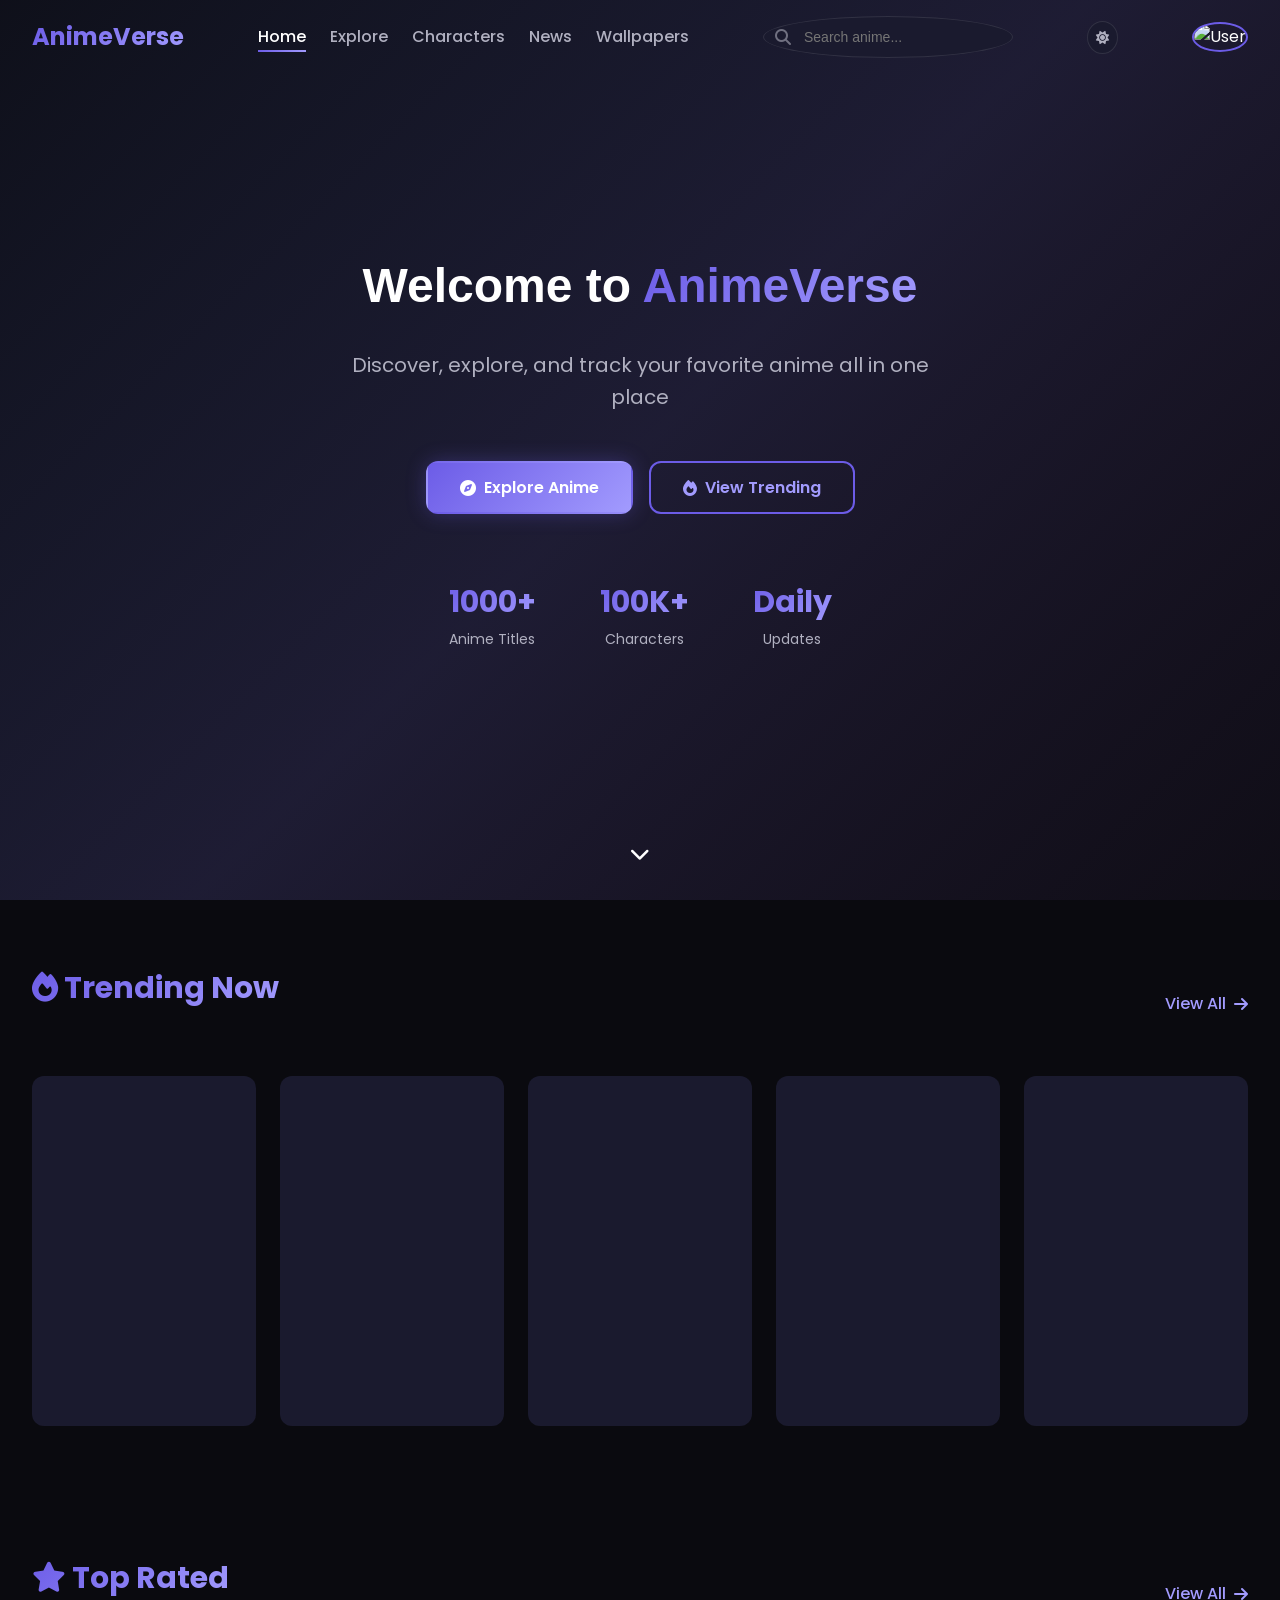
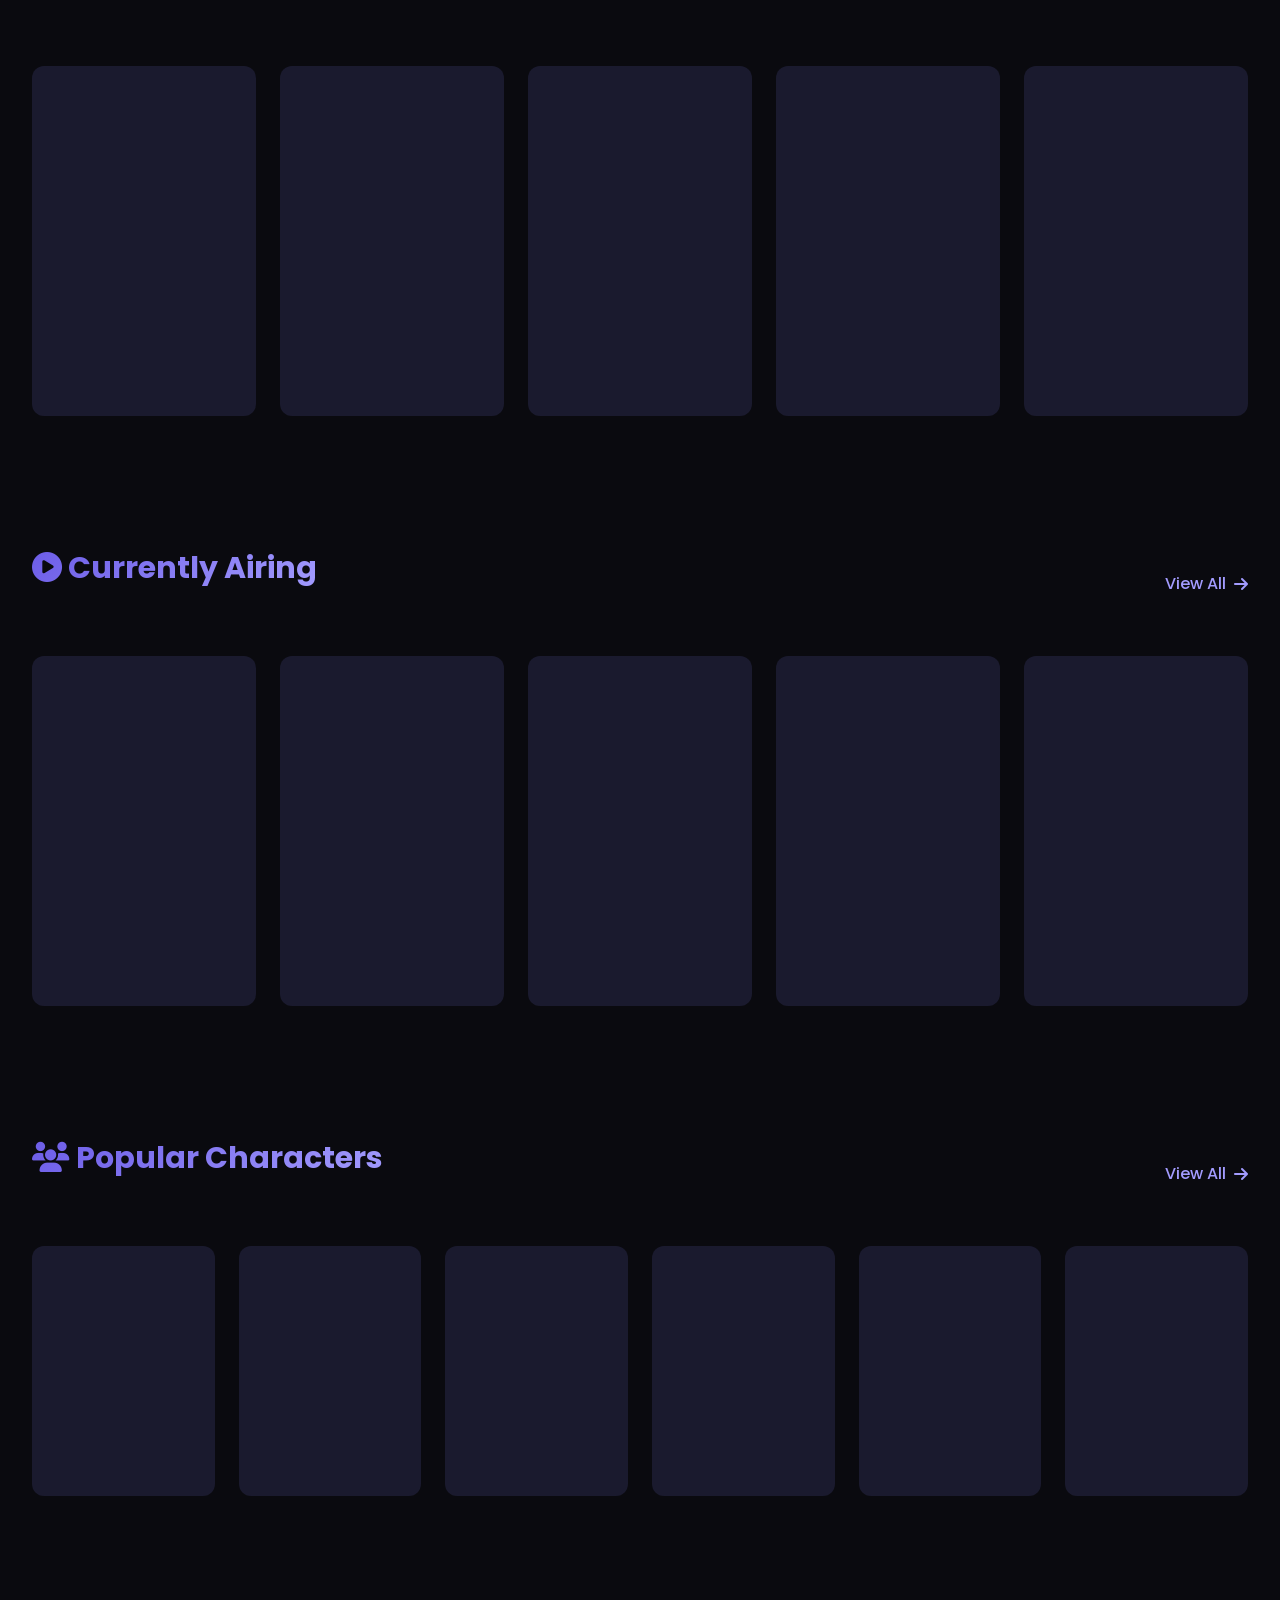
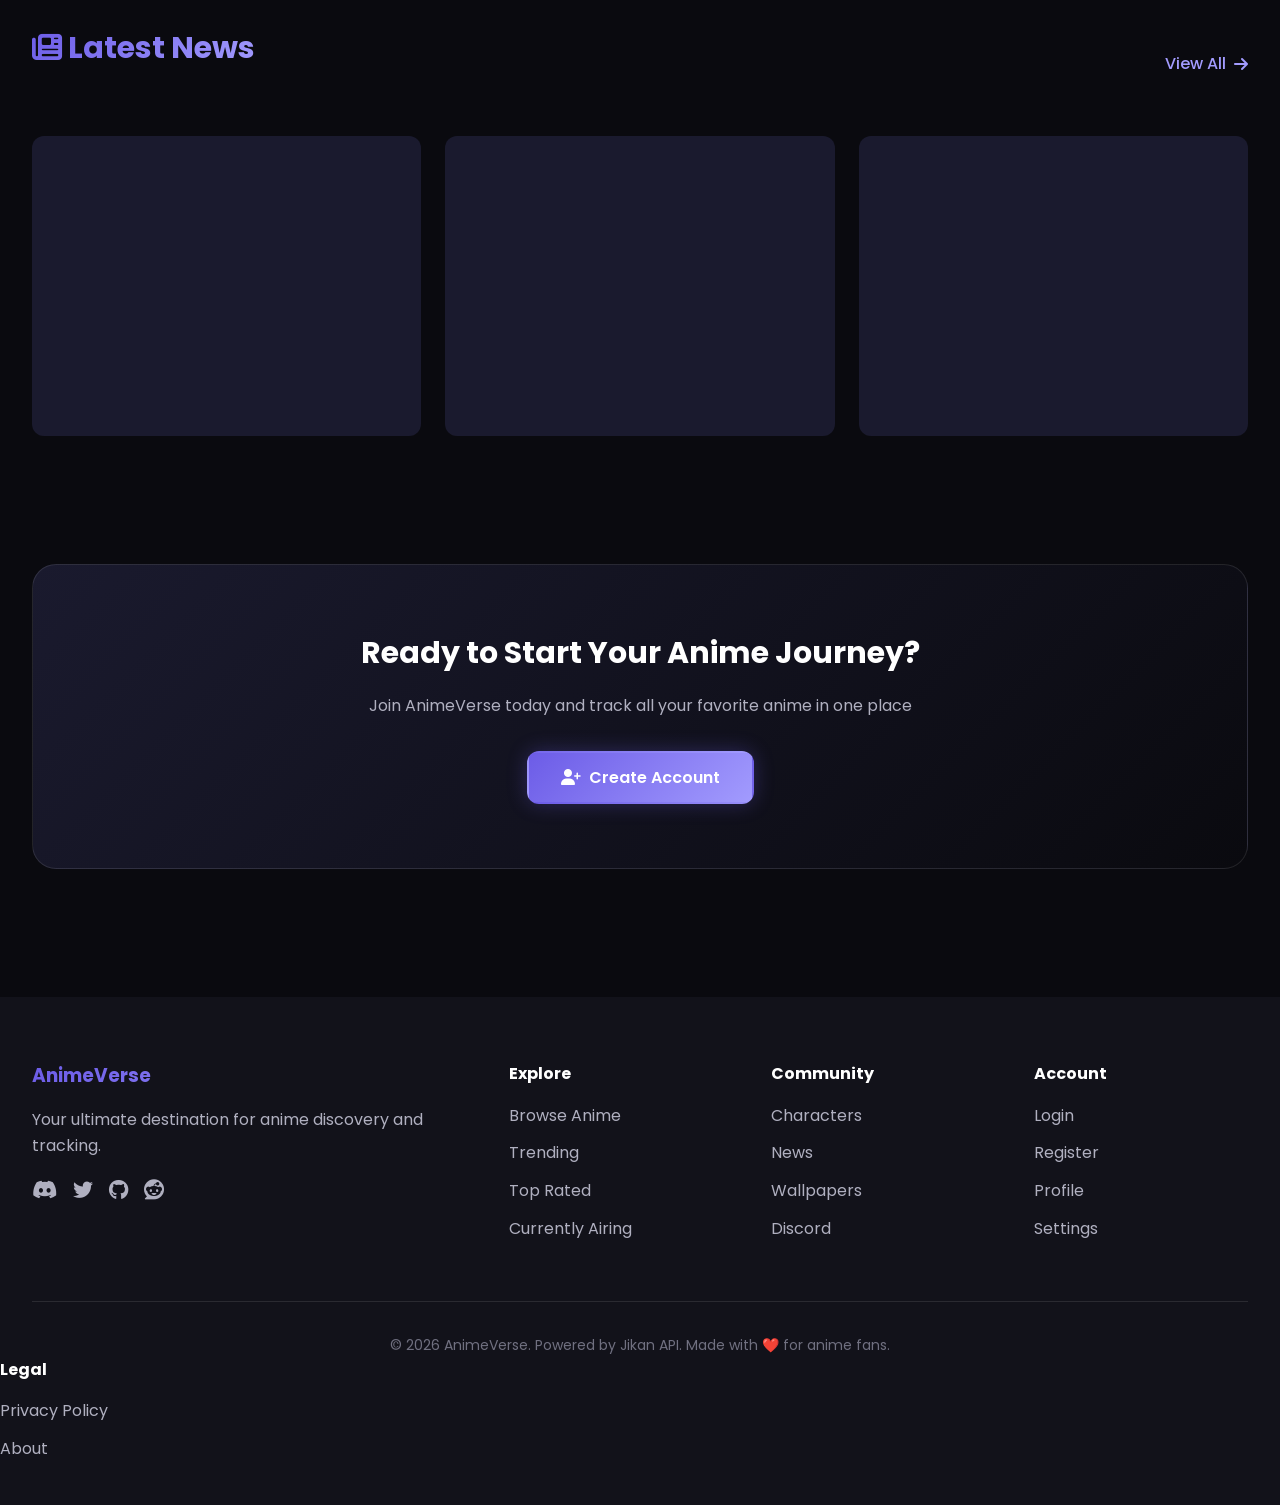
==== commit a7df43e4: "Update index.html" ====
--- a/index.html
+++ b/index.html
@@ -270,9 +270,14 @@
                 </div>
             </div>
             <div class="footer-bottom">
-                <p>&copy; 2024 AnimeVerse. Powered by Jikan API. Made with ❤️ for anime fans.</p>
-            </div>
-        </div>
+                <p>&copy; 2026 AnimeVerse. Powered by Jikan API. Made with ❤️ for anime fans.</p>
+            </div>
+        </div>
+        <div class="footer-links">
+    <h4>Legal</h4>
+    <a href="privacy.html">Privacy Policy</a>
+    <a href="about.html">About</a>
+</div>
     </footer>
 
     <!-- Scripts -->
--- a/css/home.css
+++ b/css/home.css
@@ -1,283 +1,435 @@
-/* ==========================================
-   HOME PAGE
-========================================== */
-
-/* HERO */
-
-.hero{
-
-    min-height:90vh;
-
-    display:flex;
-
-    justify-content:center;
-
-    align-items:center;
-
-    text-align:center;
-
-    padding:80px 20px;
-
-    background:
-    linear-gradient(
-    rgba(11,17,32,.85),
-    rgba(11,17,32,.92)),
-    url("../assets/images/hero/hero-bg.jpg");
-
-    background-size:cover;
-
-    background-position:center;
-
-}
-
-.hero-content{
-
-    max-width:850px;
-
-}
-
-.hero h1{
-
-    font-size:4rem;
-
-    line-height:1.1;
-
-    margin-bottom:20px;
-
-}
-
-.hero span{
-
-    color:var(--primary);
-
-}
-
-.hero p{
-
-    color:var(--text-secondary);
-
-    font-size:1.2rem;
-
-    margin-bottom:40px;
-
-}
-
-/* HERO BUTTONS */
-
-.hero-buttons{
-
-    display:flex;
-
-    justify-content:center;
-
-    gap:20px;
-
-    flex-wrap:wrap;
-
-}
-
-.primary-btn{
-
-    background:var(--primary);
-
-    padding:15px 35px;
-
-    border-radius:10px;
-
-    transition:.3s;
-
-}
-
-.primary-btn:hover{
-
-    background:var(--primary-hover);
-
-    transform:translateY(-3px);
-
-}
-
-.secondary-btn{
-
-    border:2px solid var(--primary);
-
-    padding:15px 35px;
-
-    border-radius:10px;
-
-    transition:.3s;
-
-}
-
-.secondary-btn:hover{
-
-    background:var(--primary);
-
-}
-
-/* ==========================================
-   SECTION TITLE
-========================================== */
-
-.section{
-
-    padding:80px 0;
-
-}
-
-.section-title{
-
-    font-size:2.2rem;
-
-    margin-bottom:40px;
-
-    text-align:center;
-
-}
-
-/* ==========================================
-   ANIME GRID
-========================================== */
-
-.anime-grid{
-
-    display:grid;
-
-    grid-template-columns:
-    repeat(auto-fit,minmax(240px,1fr));
-
-    gap:30px;
-
-}
-
-/* CARD */
-
-.anime-card{
-
-    background:var(--surface);
-
-    border-radius:15px;
-
-    overflow:hidden;
-
-    transition:.35s;
-
-    cursor:pointer;
-
-}
-
-.anime-card:hover{
-
-    transform:translateY(-8px);
-
-    box-shadow:
-
-    0 20px 40px rgba(0,0,0,.4);
-
-}
-
-.anime-card img{
-
-    height:340px;
-
-    object-fit:cover;
-
-}
-
-.card-content{
-
-    padding:18px;
-
-}
-
-.card-content h3{
-
-    margin-bottom:10px;
-
-}
-
-.card-content p{
-
-    color:var(--text-secondary);
-
-}
-
-/* ==========================================
-   FEATURED BANNER
-========================================== */
-
-.featured{
-
-    margin:100px auto;
-
-}
-
-.featured-banner{
-
-    background:linear-gradient(
-    90deg,
-    #7C3AED,
-    #4F46E5);
-
-    border-radius:20px;
-
-    padding:60px;
-
-    display:flex;
-
-    justify-content:space-between;
-
-    align-items:center;
-
-    gap:40px;
-
-}
-
-.featured-text{
-
-    flex:1;
-
-}
-
-.featured-text h2{
-
-    font-size:3rem;
-
-    margin-bottom:20px;
-
-}
-
-.featured-text p{
-
-    margin-bottom:25px;
-
-}
-
-.featured-image{
-
-    flex:1;
-
-}
-
-.featured-image img{
-
-    border-radius:15px;
-
-}
-
-/* ==========================================
-   FOOTER
-========================================== */
-
-footer{
-
-    margin-top:100px;
-
-    padding:40px;
-
-    text-align:center;
-
-    border-top:1px solid var(--border);
-
-    color:var(--text-secondary);
-
-}
+/* Hero Section */
+.hero {
+    position: relative;
+    height: 100vh;
+    display: flex;
+    align-items: center;
+    justify-content: center;
+    overflow: hidden;
+}
+
+.hero-background {
+    position: absolute;
+    top: 0;
+    left: 0;
+    width: 100%;
+    height: 100%;
+    z-index: 0;
+}
+
+.hero-overlay {
+    position: absolute;
+    top: 0;
+    left: 0;
+    width: 100%;
+    height: 100%;
+    background: linear-gradient(
+        135deg,
+        rgba(10, 10, 15, 0.95) 0%,
+        rgba(10, 10, 15, 0.8) 50%,
+        rgba(10, 10, 15, 0.95) 100%
+    );
+    z-index: 1;
+}
+
+.hero-slider {
+    position: absolute;
+    top: 0;
+    left: 0;
+    width: 100%;
+    height: 100%;
+}
+
+.hero-slide {
+    position: absolute;
+    top: 0;
+    left: 0;
+    width: 100%;
+    height: 100%;
+    opacity: 0;
+    transition: opacity 1s ease;
+    background-size: cover;
+    background-position: center;
+}
+
+.hero-slide.active {
+    opacity: 1;
+}
+
+.hero-content {
+    position: relative;
+    z-index: 2;
+    text-align: center;
+    width: 100%;
+}
+
+.hero-title {
+    font-size: var(--text-5xl);
+    font-weight: 800;
+    margin-bottom: var(--spacing-lg);
+    animation: fadeInUp 1s ease;
+}
+
+.hero-subtitle {
+    font-size: var(--text-xl);
+    color: var(--text-secondary);
+    margin-bottom: var(--spacing-2xl);
+    max-width: 600px;
+    margin-left: auto;
+    margin-right: auto;
+    animation: fadeInUp 1s ease 0.2s both;
+}
+
+.hero-buttons {
+    display: flex;
+    gap: var(--spacing-md);
+    justify-content: center;
+    margin-bottom: var(--spacing-3xl);
+    animation: fadeInUp 1s ease 0.4s both;
+}
+
+.hero-stats {
+    display: flex;
+    justify-content: center;
+    gap: var(--spacing-3xl);
+    animation: fadeInUp 1s ease 0.6s both;
+}
+
+.stat-item {
+    text-align: center;
+}
+
+.stat-number {
+    display: block;
+    font-size: var(--text-3xl);
+    font-weight: 700;
+    background: var(--gradient-primary);
+    -webkit-background-clip: text;
+    -webkit-text-fill-color: transparent;
+    background-clip: text;
+}
+
+.stat-label {
+    font-size: var(--text-sm);
+    color: var(--text-secondary);
+}
+
+/* Scroll Indicator */
+.scroll-indicator {
+    position: absolute;
+    bottom: 30px;
+    left: 50%;
+    transform: translateX(-50%);
+    z-index: 2;
+    animation: bounce 2s infinite;
+    color: var(--text-primary);
+    font-size: var(--text-xl);
+}
+
+/* Section Header */
+.section-header {
+    display: flex;
+    justify-content: space-between;
+    align-items: center;
+    margin-bottom: var(--spacing-xl);
+}
+
+.view-all {
+    color: var(--primary-light);
+    text-decoration: none;
+    font-weight: 500;
+    transition: all var(--transition-fast);
+    display: flex;
+    align-items: center;
+    gap: var(--spacing-xs);
+}
+
+.view-all:hover {
+    color: var(--primary);
+    gap: var(--spacing-sm);
+}
+
+/* Anime Cards */
+.anime-card {
+    background: var(--bg-card);
+    border-radius: var(--radius-lg);
+    overflow: hidden;
+    transition: all var(--transition-normal);
+    cursor: pointer;
+    border: 1px solid rgba(255, 255, 255, 0.05);
+}
+
+.anime-card:hover {
+    transform: translateY(-5px);
+    box-shadow: var(--shadow-lg);
+    border-color: var(--primary);
+}
+
+.anime-card-image {
+    position: relative;
+    aspect-ratio: 3/4;
+    overflow: hidden;
+}
+
+.anime-card-image img {
+    width: 100%;
+    height: 100%;
+    object-fit: cover;
+    transition: transform var(--transition-slow);
+}
+
+.anime-card:hover .anime-card-image img {
+    transform: scale(1.1);
+}
+
+.anime-card-overlay {
+    position: absolute;
+    top: 0;
+    left: 0;
+    width: 100%;
+    height: 100%;
+    background: linear-gradient(
+        to top,
+        rgba(0, 0, 0, 0.9) 0%,
+        transparent 50%
+    );
+    opacity: 0;
+    transition: opacity var(--transition-normal);
+    display: flex;
+    align-items: flex-end;
+    padding: var(--spacing-md);
+}
+
+.anime-card:hover .anime-card-overlay {
+    opacity: 1;
+}
+
+.anime-card-info {
+    padding: var(--spacing-md);
+}
+
+.anime-card-title {
+    font-weight: 600;
+    font-size: var(--text-sm);
+    margin-bottom: var(--spacing-xs);
+    display: -webkit-box;
+    -webkit-line-clamp: 2;
+    -webkit-box-orient: vertical;
+    overflow: hidden;
+}
+
+.anime-card-meta {
+    display: flex;
+    justify-content: space-between;
+    align-items: center;
+    font-size: var(--text-xs);
+    color: var(--text-secondary);
+}
+
+.anime-card-rating {
+    display: flex;
+    align-items: center;
+    gap: 4px;
+    color: #ffd700;
+}
+
+.anime-card-episodes {
+    background: var(--primary);
+    color: white;
+    padding: 2px 8px;
+    border-radius: var(--radius-sm);
+    font-size: var(--text-xs);
+}
+
+.anime-card-rank {
+    position: absolute;
+    top: 8px;
+    left: 8px;
+    background: var(--accent);
+    color: white;
+    padding: 4px 8px;
+    border-radius: var(--radius-sm);
+    font-weight: 700;
+    font-size: var(--text-xs);
+}
+
+/* Character Cards */
+.character-card {
+    background: var(--bg-card);
+    border-radius: var(--radius-lg);
+    overflow: hidden;
+    text-align: center;
+    transition: all var(--transition-normal);
+    cursor: pointer;
+    border: 1px solid rgba(255, 255, 255, 0.05);
+}
+
+.character-card:hover {
+    transform: translateY(-3px);
+    box-shadow: var(--shadow-lg);
+    border-color: var(--primary);
+}
+
+.character-card-image {
+    width: 100%;
+    aspect-ratio: 1;
+    overflow: hidden;
+}
+
+.character-card-image img {
+    width: 100%;
+    height: 100%;
+    object-fit: cover;
+}
+
+.character-card-name {
+    padding: var(--spacing-sm);
+    font-weight: 600;
+    font-size: var(--text-sm);
+}
+
+/* News Cards */
+.news-card {
+    background: var(--bg-card);
+    border-radius: var(--radius-lg);
+    overflow: hidden;
+    transition: all var(--transition-normal);
+    cursor: pointer;
+    border: 1px solid rgba(255, 255, 255, 0.05);
+}
+
+.news-card:hover {
+    transform: translateY(-3px);
+    box-shadow: var(--shadow-lg);
+}
+
+.news-card-image {
+    width: 100%;
+    aspect-ratio: 16/9;
+    overflow: hidden;
+}
+
+.news-card-image img {
+    width: 100%;
+    height: 100%;
+    object-fit: cover;
+}
+
+.news-card-content {
+    padding: var(--spacing-md);
+}
+
+.news-card-category {
+    color: var(--primary-light);
+    font-size: var(--text-xs);
+    text-transform: uppercase;
+    font-weight: 600;
+    margin-bottom: var(--spacing-xs);
+}
+
+.news-card-title {
+    font-weight: 600;
+    margin-bottom: var(--spacing-sm);
+    display: -webkit-box;
+    -webkit-line-clamp: 2;
+    -webkit-box-orient: vertical;
+    overflow: hidden;
+}
+
+.news-card-date {
+    font-size: var(--text-xs);
+    color: var(--text-muted);
+}
+
+/* CTA Section */
+.cta-content {
+    text-align: center;
+    padding: var(--spacing-3xl);
+    border-radius: var(--radius-xl);
+    background: var(--gradient-dark);
+    border: 1px solid rgba(255, 255, 255, 0.1);
+}
+
+.cta-content h2 {
+    font-size: var(--text-3xl);
+    margin-bottom: var(--spacing-md);
+}
+
+.cta-content p {
+    color: var(--text-secondary);
+    margin-bottom: var(--spacing-xl);
+}
+
+/* Footer */
+.footer {
+    background: var(--bg-secondary);
+    padding: var(--spacing-3xl) 0 var(--spacing-xl);
+    margin-top: var(--spacing-3xl);
+}
+
+.footer-content {
+    display: grid;
+    grid-template-columns: 2fr 1fr 1fr 1fr;
+    gap: var(--spacing-2xl);
+    margin-bottom: var(--spacing-2xl);
+}
+
+.footer-brand p {
+    color: var(--text-secondary);
+    margin: var(--spacing-md) 0;
+}
+
+.social-links {
+    display: flex;
+    gap: var(--spacing-md);
+}
+
+.social-links a {
+    color: var(--text-secondary);
+    font-size: var(--text-xl);
+    transition: color var(--transition-fast);
+}
+
+.social-links a:hover {
+    color: var(--primary-light);
+}
+
+.footer-links h4 {
+    margin-bottom: var(--spacing-md);
+    color: var(--text-primary);
+}
+
+.footer-links a {
+    display: block;
+    color: var(--text-secondary);
+    text-decoration: none;
+    margin-bottom: var(--spacing-sm);
+    transition: color var(--transition-fast);
+}
+
+.footer-links a:hover {
+    color: var(--primary-light);
+}
+
+.footer-bottom {
+    text-align: center;
+    padding-top: var(--spacing-xl);
+    border-top: 1px solid rgba(255, 255, 255, 0.1);
+    color: var(--text-muted);
+    font-size: var(--text-sm);
+}
+
+@media (max-width: 768px) {
+    .footer-content {
+        grid-template-columns: 1fr 1fr;
+    }
+    
+    .hero-stats {
+        gap: var(--spacing-xl);
+    }
+    
+    .hero-buttons {
+        flex-direction: column;
+        align-items: center;
+    }
+}
--- a/css/animations.css
+++ b/css/animations.css
@@ -1,77 +1,158 @@
-/* ==========================================
-   ANIMATIONS
-========================================== */
-
-@keyframes fadeIn{
-
-    from{
-
-        opacity:0;
-
+/* Animations */
+@keyframes fadeInUp {
+    from {
+        opacity: 0;
+        transform: translateY(30px);
     }
-
-    to{
-
-        opacity:1;
-
+    to {
+        opacity: 1;
+        transform: translateY(0);
     }
-
 }
 
-@keyframes slideUp{
-
-    from{
-
-        opacity:0;
-
-        transform:translateY(40px);
-
+@keyframes fadeInDown {
+    from {
+        opacity: 0;
+        transform: translateY(-30px);
     }
-
-    to{
-
-        opacity:1;
-
-        transform:translateY(0);
-
+    to {
+        opacity: 1;
+        transform: translateY(0);
     }
-
 }
 
-@keyframes zoomIn{
-
-    from{
-
-        transform:scale(.8);
-
-        opacity:0;
-
+@keyframes fadeInLeft {
+    from {
+        opacity: 0;
+        transform: translateX(-30px);
     }
-
-    to{
-
-        transform:scale(1);
-
-        opacity:1;
-
+    to {
+        opacity: 1;
+        transform: translateX(0);
     }
-
 }
 
-.fade-in{
-
-    animation:fadeIn .8s ease;
-
+@keyframes fadeInRight {
+    from {
+        opacity: 0;
+        transform: translateX(30px);
+    }
+    to {
+        opacity: 1;
+        transform: translateX(0);
+    }
 }
 
-.slide-up{
-
-    animation:slideUp .8s ease;
-
+@keyframes scaleIn {
+    from {
+        opacity: 0;
+        transform: scale(0.9);
+    }
+    to {
+        opacity: 1;
+        transform: scale(1);
+    }
 }
 
-.zoom-in{
+@keyframes bounce {
+    0%, 20%, 50%, 80%, 100% {
+        transform: translateY(0) translateX(-50%);
+    }
+    40% {
+        transform: translateY(-20px) translateX(-50%);
+    }
+    60% {
+        transform: translateY(-10px) translateX(-50%);
+    }
+}
 
-    animation:zoomIn .6s ease;
+@keyframes pulse {
+    0% {
+        box-shadow: 0 0 0 0 rgba(108, 92, 231, 0.4);
+    }
+    70% {
+        box-shadow: 0 0 0 20px rgba(108, 92, 231, 0);
+    }
+    100% {
+        box-shadow: 0 0 0 0 rgba(108, 92, 231, 0);
+    }
+}
 
+@keyframes shimmer {
+    0% {
+        background-position: -1000px 0;
+    }
+    100% {
+        background-position: 1000px 0;
+    }
 }
+
+@keyframes spin {
+    from {
+        transform: rotate(0deg);
+    }
+    to {
+        transform: rotate(360deg);
+    }
+}
+
+/* Animation Classes */
+.animate-fade-in-up {
+    animation: fadeInUp 0.6s ease both;
+}
+
+.animate-fade-in-down {
+    animation: fadeInDown 0.6s ease both;
+}
+
+.animate-fade-in-left {
+    animation: fadeInLeft 0.6s ease both;
+}
+
+.animate-fade-in-right {
+    animation: fadeInRight 0.6s ease both;
+}
+
+.animate-scale-in {
+    animation: scaleIn 0.6s ease both;
+}
+
+/* Stagger Children Animations */
+.stagger-children > * {
+    opacity: 0;
+    animation: fadeInUp 0.6s ease forwards;
+}
+
+.stagger-children > *:nth-child(1) { animation-delay: 0.1s; }
+.stagger-children > *:nth-child(2) { animation-delay: 0.2s; }
+.stagger-children > *:nth-child(3) { animation-delay: 0.3s; }
+.stagger-children > *:nth-child(4) { animation-delay: 0.4s; }
+.stagger-children > *:nth-child(5) { animation-delay: 0.5s; }
+.stagger-children > *:nth-child(6) { animation-delay: 0.6s; }
+.stagger-children > *:nth-child(7) { animation-delay: 0.7s; }
+.stagger-children > *:nth-child(8) { animation-delay: 0.8s; }
+
+/* Hover Animations */
+.hover-lift {
+    transition: transform 0.3s ease;
+}
+
+.hover-lift:hover {
+    transform: translateY(-5px);
+}
+
+.hover-scale {
+    transition: transform 0.3s ease;
+}
+
+.hover-scale:hover {
+    transform: scale(1.05);
+}
+
+.hover-glow {
+    transition: box-shadow 0.3s ease;
+}
+
+.hover-glow:hover {
+    box-shadow: 0 0 20px rgba(108, 92, 231, 0.3);
+}
--- a/css/responsive.css
+++ b/css/responsive.css
@@ -1,125 +1,123 @@
-/* ==========================================
-   RESPONSIVE
-========================================== */
-
-@media(max-width:992px){
-
-.nav-links{
-
-    gap:20px;
-
+/* Responsive Design */
+@media (max-width: 1200px) {
+    .container {
+        padding: 0 var(--spacing-lg);
+    }
+    
+    .hero-title {
+        font-size: var(--text-4xl);
+    }
+    
+    .section-title {
+        font-size: var(--text-2xl);
+    }
 }
 
-.hero h1{
-
-    font-size:3rem;
-
+@media (max-width: 992px) {
+    .hero-title {
+        font-size: var(--text-3xl);
+    }
+    
+    .hero-subtitle {
+        font-size: var(--text-lg);
+    }
+    
+    .hero-stats {
+        gap: var(--spacing-xl);
+    }
+    
+    .stat-number {
+        font-size: var(--text-2xl);
+    }
 }
 
-.featured-card{
-
-    grid-template-columns:1fr;
-
+@media (max-width: 768px) {
+    .hero {
+        height: auto;
+        min-height: 100vh;
+        padding: 120px 0 60px;
+    }
+    
+    .hero-title {
+        font-size: var(--text-2xl);
+    }
+    
+    .hero-subtitle {
+        font-size: var(--text-base);
+    }
+    
+    .hero-stats {
+        flex-direction: column;
+        gap: var(--spacing-lg);
+    }
+    
+    .hero-buttons {
+        flex-direction: column;
+        align-items: center;
+    }
+    
+    .hero-buttons .btn {
+        width: 100%;
+        justify-content: center;
+    }
+    
+    .section {
+        padding: var(--spacing-2xl) 0;
+    }
+    
+    .section-title {
+        font-size: var(--text-xl);
+    }
+    
+    .cta-content {
+        padding: var(--spacing-xl);
+    }
+    
+    .cta-content h2 {
+        font-size: var(--text-2xl);
+    }
 }
 
-.anime-details{
-
-    grid-template-columns:1fr;
-
+@media (max-width: 480px) {
+    .hero {
+        padding: 100px 0 40px;
+    }
+    
+    .hero-title {
+        font-size: var(--text-xl);
+    }
+    
+    .container {
+        padding: 0 var(--spacing-md);
+    }
+    
+    .section-header {
+        flex-direction: column;
+        gap: var(--spacing-sm);
+        text-align: center;
+    }
+    
+    .search-input:focus {
+        width: 200px;
+    }
 }
 
-.profile-header{
-
-    flex-direction:column;
-
-    text-align:center;
-
+/* Print Styles */
+@media print {
+    .navbar,
+    .footer,
+    .hero-slider,
+    .scroll-indicator {
+        display: none;
+    }
+    
+    body {
+        background: white;
+        color: black;
+    }
+    
+    .card {
+        border: 1px solid #ddd;
+        box-shadow: none;
+    }
 }
-
-}
-
-@media(max-width:768px){
-
-.navbar{
-
-    flex-direction:column;
-
-    height:auto;
-
-    padding:20px 0;
-
-}
-
-.nav-links{
-
-    flex-direction:column;
-
-    gap:20px;
-
-    margin:20px 0;
-
-}
-
-.nav-right{
-
-    width:100%;
-
-    justify-content:center;
-
-}
-
-.hero h1{
-
-    font-size:2.4rem;
-
-}
-
-.hero-buttons{
-
-    flex-direction:column;
-
-}
-
-.search-box{
-
-    flex-direction:column;
-
-}
-
-.wallpaper-search{
-
-    flex-direction:column;
-
-}
-
-.newsletter form{
-
-    flex-direction:column;
-
-}
-
-}
-
-@media(max-width:500px){
-
-.hero h1{
-
-    font-size:2rem;
-
-}
-
-.section-title{
-
-    font-size:1.8rem;
-
-}
-
-.profile-avatar img{
-
-    width:140px;
-
-    height:140px;
-
-}
-
-}
